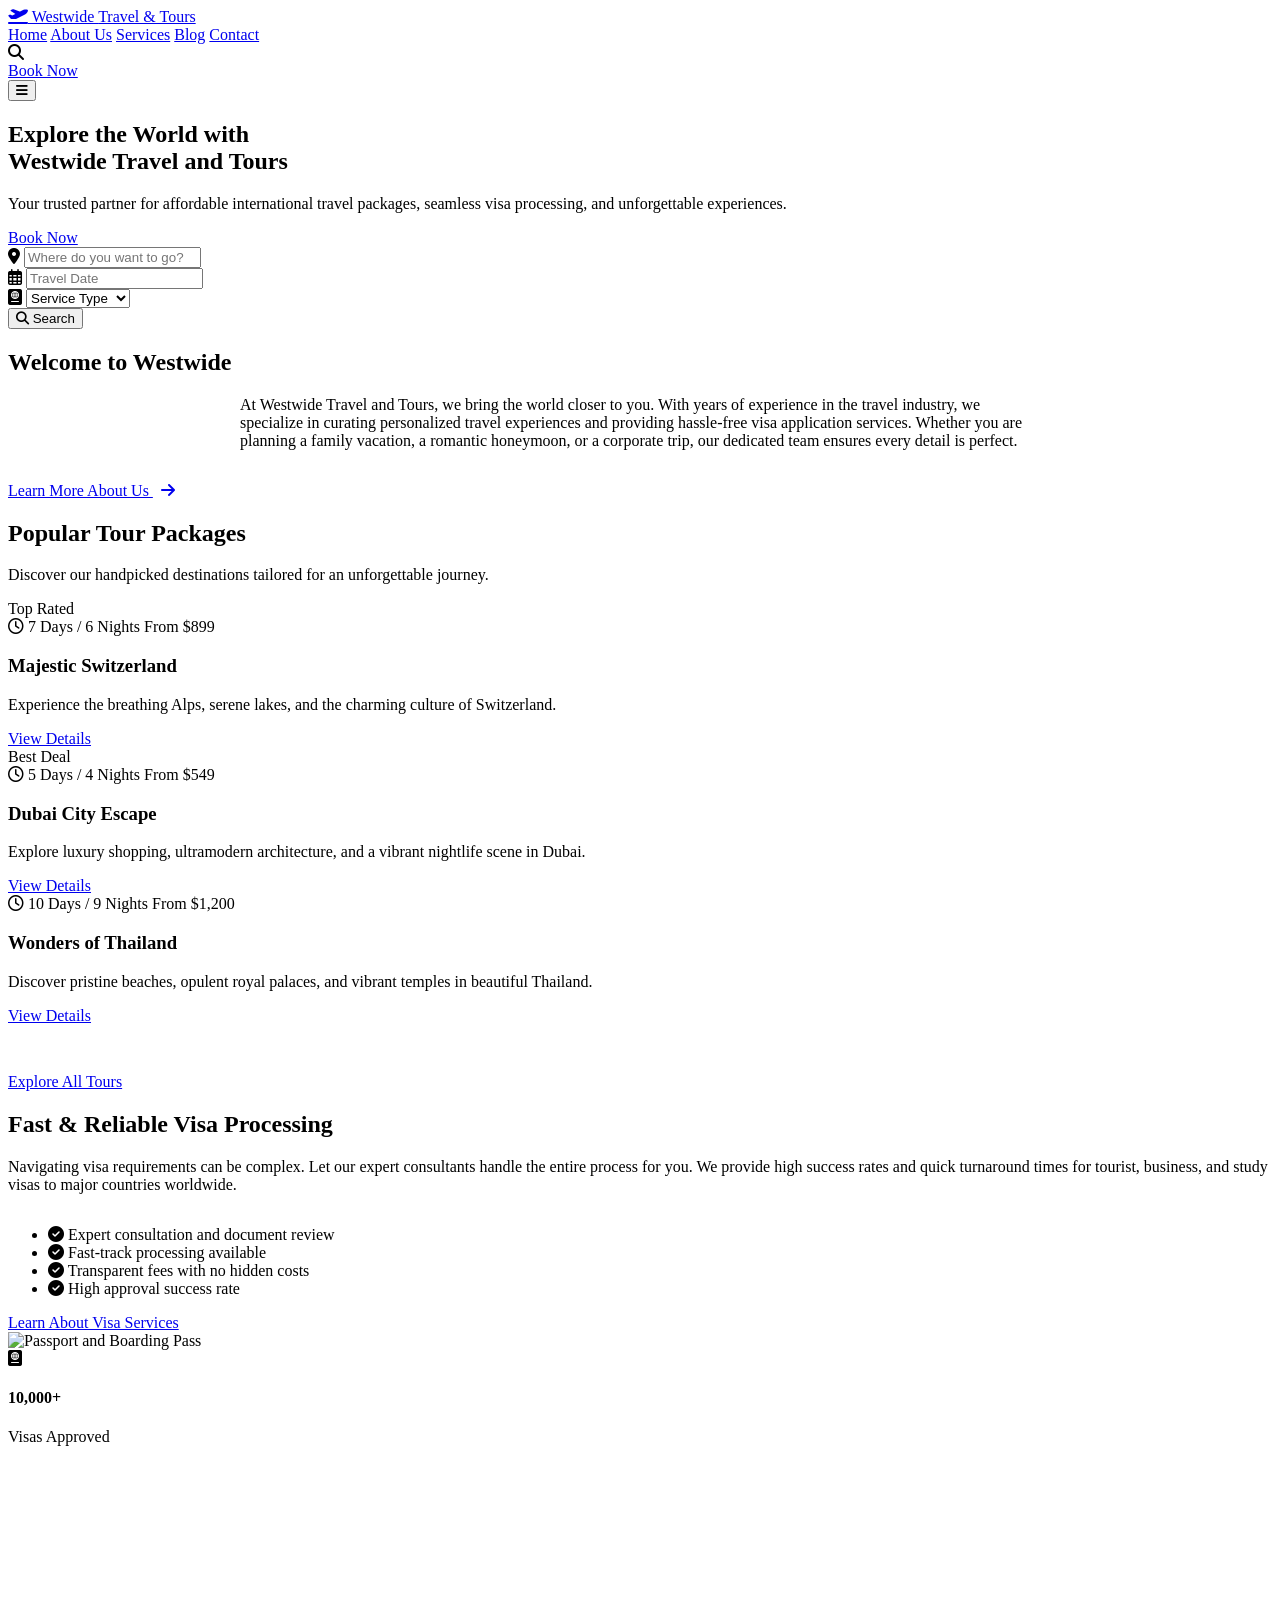
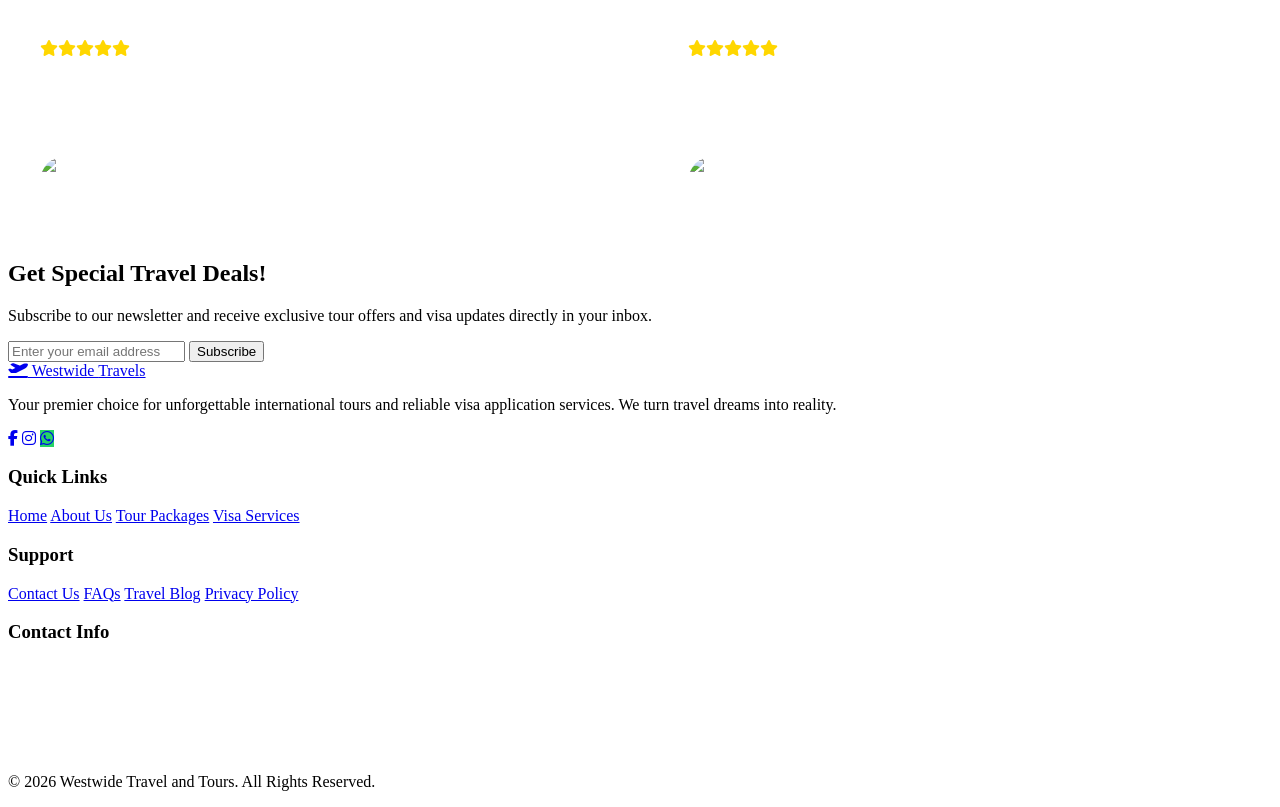
==== index.html @ 7c2ac084 "Add files via upload" ====
<!DOCTYPE html>
<html lang="en">
<head>
    <meta charset="UTF-8">
    <meta name="viewport" content="width=device-width, initial-scale=1.0">
    <title>Westwide Travel and Tours - Explore the World</title>
    <meta name="description" content="Discover affordable travel and visa services with Westwide Travel and Tours. Book international tour packages and fast visa processing today.">
    
    <link rel="stylesheet" href="css/style.css">
    <link rel="stylesheet" href="css/home.css">
    
    <!-- Font Awesome for Icons -->
    <link rel="stylesheet" href="https://cdnjs.cloudflare.com/ajax/libs/font-awesome/6.4.0/css/all.min.css">
</head>
<body>

    <!-- Navigation Bar -->
    <header class="navbar">
        <div class="container">
            <a href="index.html" class="nav-brand">
                <i class="fa-solid fa-plane-departure" style="color: var(--color-accent);"></i>
                Westwide <span>Travel & Tours</span>
            </a>
            
            <nav class="nav-links">
                <a href="index.html" class="nav-link active">Home</a>
                <a href="about.html" class="nav-link">About Us</a>
                <a href="services.html" class="nav-link">Services</a>
                <a href="blog.html" class="nav-link">Blog</a>
                <a href="contact.html" class="nav-link">Contact</a>
            </nav>
            
            <div class="nav-actions">
                <div class="search-icon" style="cursor: pointer; color: var(--color-primary); margin-right: 15px;">
                    <i class="fa-solid fa-magnifying-glass"></i>
                </div>
                <a href="contact.html" class="btn btn-primary">Book Now</a>
            </div>
            
            <button class="mobile-menu-btn">
                <i class="fa-solid fa-bars"></i>
            </button>
        </div>
    </header>

    <main>
        <!-- Hero Section -->
        <section class="hero" id="home">
            <div class="hero-overlay"></div>
            <div class="container hero-content text-center">
                <h1 class="animate-on-scroll">Explore the World with<br>Westwide Travel and Tours</h1>
                <p class="hero-subtitle animate-on-scroll" style="animation-delay: 0.2s;">Your trusted partner for affordable international travel packages, seamless visa processing, and unforgettable experiences.</p>
                <div class="hero-btns animate-on-scroll" style="animation-delay: 0.4s;">
                    <a href="services.html" class="btn btn-primary">Book Now</a>
                    <a href="contact.html" class="btn btn-outline" style="color: white; border-color: white;">Contact Us</a>
                </div>
            </div>
        </section>

        <!-- Search Bar Section (Floating) -->
        <div class="search-bar-container container animate-on-scroll" style="animation-delay: 0.6s;">
            <div class="search-bar">
                <div class="search-field">
                    <i class="fa-solid fa-location-dot"></i>
                    <input type="text" placeholder="Where do you want to go?">
                </div>
                <div class="search-field">
                    <i class="fa-regular fa-calendar-days"></i>
                    <input type="text" placeholder="Travel Date">
                </div>
                <div class="search-field">
                    <i class="fa-solid fa-passport"></i>
                    <select>
                        <option value="">Service Type</option>
                        <option value="tour">Tour Package</option>
                        <option value="visa">Visa Service</option>
                    </select>
                </div>
                <button class="btn btn-primary search-btn"><i class="fa-solid fa-magnifying-glass"></i> Search</button>
            </div>
        </div>

        <!-- Introduction Section -->
        <section class="section intro-section text-center container animate-on-scroll">
            <h2 class="section-title">Welcome to Westwide</h2>
            <p class="section-desc" style="max-width: 800px; margin: 0 auto; margin-bottom: 2rem;">
                At Westwide Travel and Tours, we bring the world closer to you. With years of experience in the travel industry, we specialize in curating personalized travel experiences and providing hassle-free visa application services. Whether you are planning a family vacation, a romantic honeymoon, or a corporate trip, our dedicated team ensures every detail is perfect.
            </p>
            <a href="about.html" class="btn btn-outline">Learn More About Us <i class="fa-solid fa-arrow-right" style="margin-left: 8px;"></i></a>
        </section>

        <!-- Featured Popular Tour Packages -->
        <section class="section bg-light" id="tours">
            <div class="container">
                <div class="section-header text-center animate-on-scroll">
                    <h2 class="section-title">Popular Tour Packages</h2>
                    <p class="section-desc">Discover our handpicked destinations tailored for an unforgettable journey.</p>
                </div>
                
                <div class="grid cards-grid">
                    <!-- Card 1 -->
                    <div class="card tour-card animate-on-scroll">
                        <div class="card-img" style="background-image: url('https://images.unsplash.com/photo-1548013146-72479768bada?ixlib=rb-4.0.3&auto=format&fit=crop&w=600&q=80');">
                            <div class="card-badge">Top Rated</div>
                        </div>
                        <div class="card-body">
                            <div class="card-meta">
                                <span><i class="fa-regular fa-clock"></i> 7 Days / 6 Nights</span>
                                <span class="price">From $899</span>
                            </div>
                            <h3>Majestic Switzerland</h3>
                            <p>Experience the breathing Alps, serene lakes, and the charming culture of Switzerland.</p>
                            <a href="services.html" class="btn btn-primary" style="width: 100%; margin-top: 1rem;">View Details</a>
                        </div>
                    </div>
                    
                    <!-- Card 2 -->
                    <div class="card tour-card animate-on-scroll" style="animation-delay: 0.2s;">
                        <div class="card-img" style="background-image: url('https://images.unsplash.com/photo-1518684079-3c830dcef090?ixlib=rb-4.0.3&auto=format&fit=crop&w=600&q=80');">
                            <div class="card-badge">Best Deal</div>
                        </div>
                        <div class="card-body">
                            <div class="card-meta">
                                <span><i class="fa-regular fa-clock"></i> 5 Days / 4 Nights</span>
                                <span class="price">From $549</span>
                            </div>
                            <h3>Dubai City Escape</h3>
                            <p>Explore luxury shopping, ultramodern architecture, and a vibrant nightlife scene in Dubai.</p>
                            <a href="services.html" class="btn btn-primary" style="width: 100%; margin-top: 1rem;">View Details</a>
                        </div>
                    </div>
                    
                    <!-- Card 3 -->
                    <div class="card tour-card animate-on-scroll" style="animation-delay: 0.4s;">
                        <div class="card-img" style="background-image: url('https://images.unsplash.com/photo-1528181304800-259b08848526?ixlib=rb-4.0.3&auto=format&fit=crop&w=600&q=80');"></div>
                        <div class="card-body">
                            <div class="card-meta">
                                <span><i class="fa-regular fa-clock"></i> 10 Days / 9 Nights</span>
                                <span class="price">From $1,200</span>
                            </div>
                            <h3>Wonders of Thailand</h3>
                            <p>Discover pristine beaches, opulent royal palaces, and vibrant temples in beautiful Thailand.</p>
                            <a href="services.html" class="btn btn-primary" style="width: 100%; margin-top: 1rem;">View Details</a>
                        </div>
                    </div>
                </div>
                <div class="text-center" style="margin-top: 3rem;">
                    <a href="services.html" class="btn btn-outline">Explore All Tours</a>
                </div>
            </div>
        </section>

        <!-- Quick Visa Services Overview -->
        <section class="section" id="visas">
            <div class="container container-flex">
                <div class="visa-content animate-on-scroll">
                    <h2 class="section-title">Fast & Reliable Visa Processing</h2>
                    <p class="section-desc" style="margin-bottom: 2rem;">Navigating visa requirements can be complex. Let our expert consultants handle the entire process for you. We provide high success rates and quick turnaround times for tourist, business, and study visas to major countries worldwide.</p>
                    
                    <ul class="feature-list">
                        <li><i class="fa-solid fa-check-circle"></i> Expert consultation and document review</li>
                        <li><i class="fa-solid fa-check-circle"></i> Fast-track processing available</li>
                        <li><i class="fa-solid fa-check-circle"></i> Transparent fees with no hidden costs</li>
                        <li><i class="fa-solid fa-check-circle"></i> High approval success rate</li>
                    </ul>
                    
                    <a href="services.html#visas" class="btn btn-primary" style="margin-top: 2rem;">Learn About Visa Services</a>
                </div>
                <div class="visa-image animate-on-scroll" style="animation-delay: 0.3s; position: relative;">
                    <img src="https://images.unsplash.com/photo-1436491865332-7a61a109cc05?ixlib=rb-4.0.3&auto=format&fit=crop&w=800&q=80" alt="Passport and Boarding Pass" style="border-radius: var(--radius-lg); box-shadow: var(--shadow-lg);">
                    
                    <!-- Floating stats card -->
                    <div class="floating-stat">
                        <div class="stat-icon"><i class="fa-solid fa-passport"></i></div>
                        <div class="stat-info">
                            <h4>10,000+</h4>
                            <p>Visas Approved</p>
                        </div>
                    </div>
                </div>
            </div>
        </section>

        <!-- Customer Testimonials -->
        <section class="section bg-primary text-white" style="background-color: var(--color-primary); color: white;">
            <div class="container text-center animate-on-scroll">
                <h2 style="color: white; margin-bottom: 1rem; font-family: var(--font-heading); font-size: 2.5rem;">What Our Travelers Say</h2>
                <p style="color: rgba(255,255,255,0.7); margin-bottom: 3rem;">Read stories from our satisfied customers around the globe.</p>
                
                <div class="testimonials-grid" style="display: grid; grid-template-columns: repeat(auto-fit, minmax(300px, 1fr)); gap: 2rem; text-align: left;">
                    <!-- Review 1 -->
                    <div class="testimonial-card" style="background: rgba(255,255,255,0.1); padding: 2rem; border-radius: var(--radius-md); backdrop-filter: blur(5px);">
                        <div class="stars" style="color: #FFD700; margin-bottom: 1rem;"><i class="fa-solid fa-star"></i><i class="fa-solid fa-star"></i><i class="fa-solid fa-star"></i><i class="fa-solid fa-star"></i><i class="fa-solid fa-star"></i></div>
                        <p style="font-style: italic; margin-bottom: 1.5rem; line-height: 1.8;">"Westwide made our honeymoon to Switzerland absolutely magical. From the hotel bookings to the train passes, everything was flawless. Highly recommended!"</p>
                        <div class="user-info" style="display: flex; align-items: center; gap: 1rem;">
                            <img src="https://ui-avatars.com/api/?name=Sarah+Jenkins&background=ff8c42&color=fff" alt="Sarah J." style="border-radius: 50%; width: 50px;">
                            <div>
                                <h4 style="color: white; margin: 0;">Sarah Jenkins</h4>
                                <span style="font-size: 0.9rem; color: rgba(255,255,255,0.7);">Traveled to Switzerland</span>
                            </div>
                        </div>
                    </div>
                    
                    <!-- Review 2 -->
                    <div class="testimonial-card" style="background: rgba(255,255,255,0.1); padding: 2rem; border-radius: var(--radius-md); backdrop-filter: blur(5px);">
                        <div class="stars" style="color: #FFD700; margin-bottom: 1rem;"><i class="fa-solid fa-star"></i><i class="fa-solid fa-star"></i><i class="fa-solid fa-star"></i><i class="fa-solid fa-star"></i><i class="fa-solid fa-star"></i></div>
                        <p style="font-style: italic; margin-bottom: 1.5rem; line-height: 1.8;">"I was anxious about my UK visa process, but the team at Westwide walked me through step-by-step. I got my visa approved in record time. Excellent service."</p>
                        <div class="user-info" style="display: flex; align-items: center; gap: 1rem;">
                            <img src="https://ui-avatars.com/api/?name=Ahmed+Raza&background=1768c7&color=fff" alt="Ahmed R." style="border-radius: 50%; width: 50px;">
                            <div>
                                <h4 style="color: white; margin: 0;">Ahmed Raza</h4>
                                <span style="font-size: 0.9rem; color: rgba(255,255,255,0.7);">UK Visa Service</span>
                            </div>
                        </div>
                    </div>
                </div>
            </div>
        </section>

        <!-- Newsletter Subscription -->
        <section class="section newsletter-section">
            <div class="container animate-on-scroll">
                <div class="newsletter-box">
                    <div class="newsletter-text">
                        <h2>Get Special Travel Deals!</h2>
                        <p>Subscribe to our newsletter and receive exclusive tour offers and visa updates directly in your inbox.</p>
                    </div>
                    <form class="newsletter-form">
                        <input type="email" placeholder="Enter your email address" required>
                        <button type="submit" class="btn btn-primary">Subscribe</button>
                    </form>
                </div>
            </div>
        </section>
    </main>

    <!-- Footer -->
    <footer class="footer">
        <div class="container">
            <div class="footer-grid">
                <!-- Brand Info -->
                <div class="footer-col">
                    <a href="index.html" class="footer-brand">
                        <i class="fa-solid fa-plane-departure"></i>
                        Westwide <span>Travels</span>
                    </a>
                    <p class="footer-description">Your premier choice for unforgettable international tours and reliable visa application services. We turn travel dreams into reality.</p>
                    <div class="social-links">
                        <a href="#" class="social-link"><i class="fa-brands fa-facebook-f"></i></a>
                        <a href="#" class="social-link"><i class="fa-brands fa-instagram"></i></a>
                        <a href="#" class="social-link" style="background-color: #25D366;"><i class="fa-brands fa-whatsapp"></i></a>
                    </div>
                </div>
                
                <!-- Quick Links -->
                <div class="footer-col">
                    <h3 class="footer-heading">Quick Links</h3>
                    <div class="footer-links">
                        <a href="index.html">Home</a>
                        <a href="about.html">About Us</a>
                        <a href="services.html">Tour Packages</a>
                        <a href="services.html#visas">Visa Services</a>
                    </div>
                </div>
                
                <!-- Support -->
                <div class="footer-col">
                    <h3 class="footer-heading">Support</h3>
                    <div class="footer-links">
                        <a href="contact.html">Contact Us</a>
                        <a href="contact.html#faq">FAQs</a>
                        <a href="blog.html">Travel Blog</a>
                        <a href="#">Privacy Policy</a>
                    </div>
                </div>
                
                <!-- Contact Info -->
                <div class="footer-col">
                    <h3 class="footer-heading">Contact Info</h3>
                    <div class="footer-links">
                        <p style="color: rgba(255,255,255,0.7); display: flex; gap: 10px; margin-bottom: 0.5rem;"><i class="fa-solid fa-location-dot" style="margin-top: 5px; color: var(--color-accent);"></i> 123 Travel Avenue, City Center, WP 45000</p>
                        <p style="color: rgba(255,255,255,0.7); display: flex; gap: 10px; margin-bottom: 0.5rem;"><i class="fa-solid fa-phone" style="margin-top: 5px; color: var(--color-accent);"></i> +1 (555) 123-4567</p>
                        <p style="color: rgba(255,255,255,0.7); display: flex; gap: 10px;"><i class="fa-solid fa-envelope" style="margin-top: 5px; color: var(--color-accent);"></i> info@westwidetravels.com</p>
                    </div>
                </div>
            </div>
            
            <div class="footer-bottom">
                <p>&copy; 2026 Westwide Travel and Tours. All Rights Reserved.</p>
            </div>
        </div>
    </footer>

    <script src="js/app.js"></script>
</body>
</html>
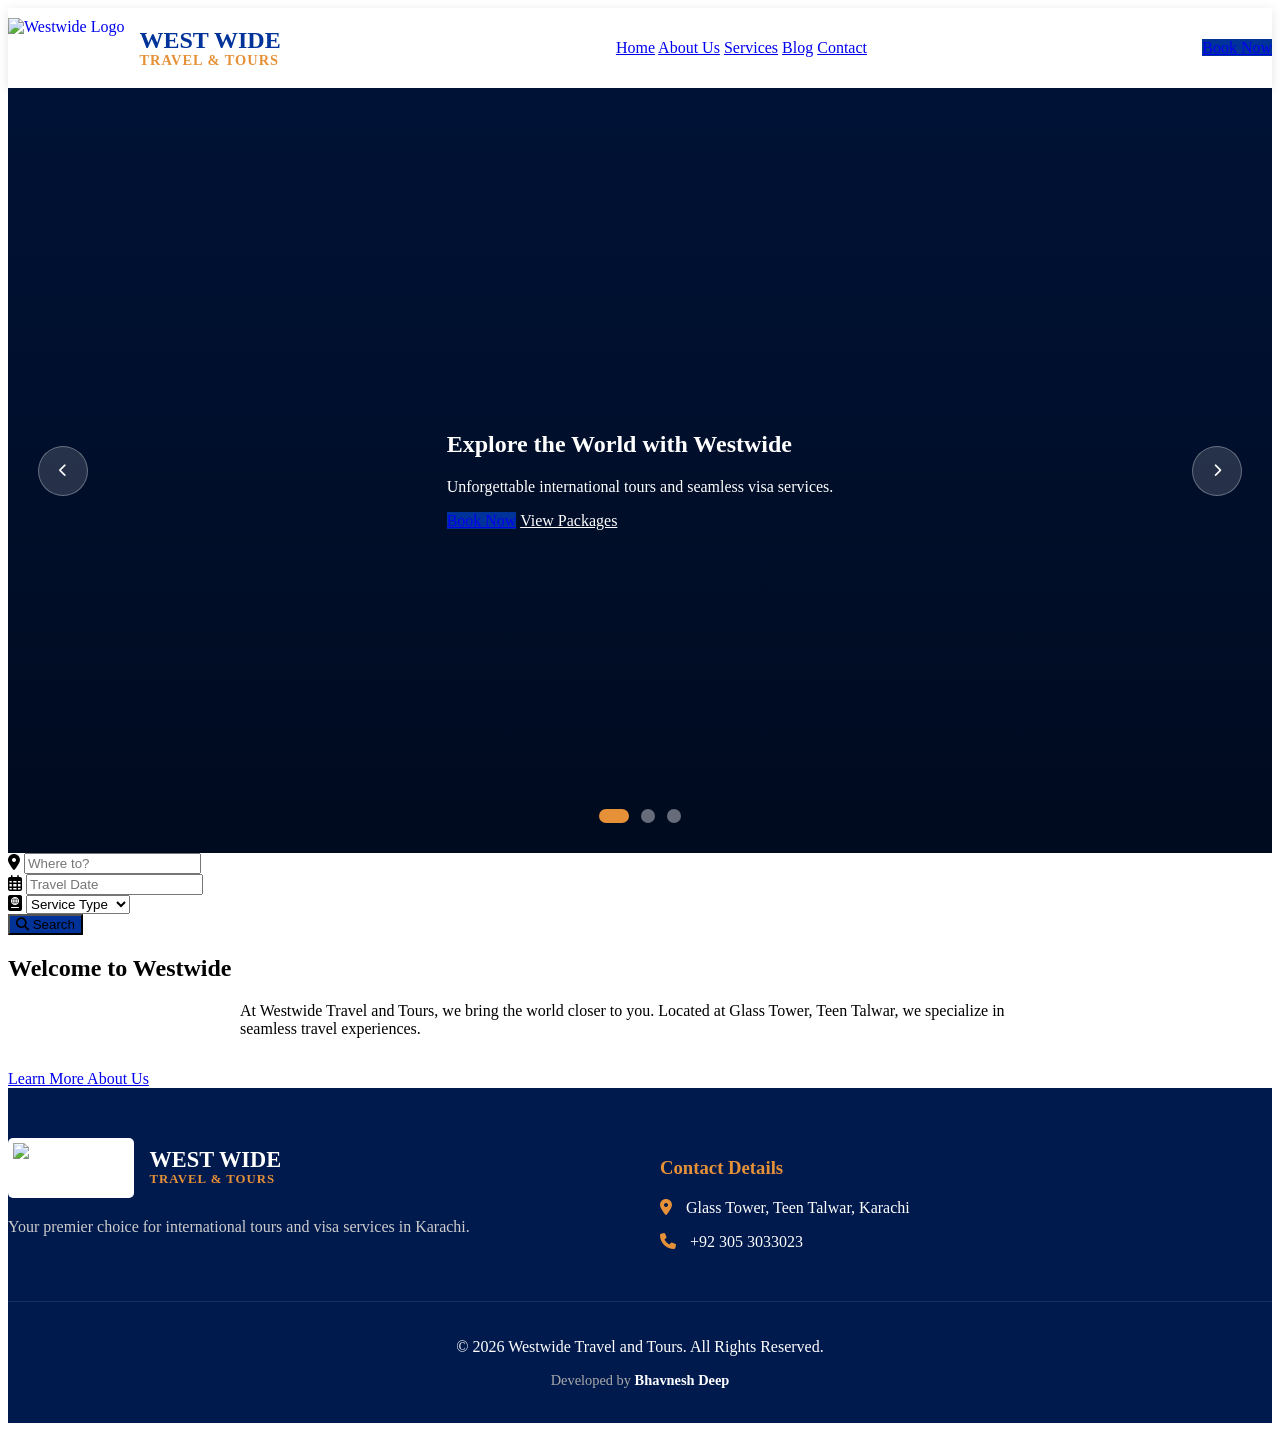
==== commit 95221875: "Add files via upload" ====
--- a/index.html
+++ b/index.html
@@ -1,68 +1,239 @@
 <!DOCTYPE html>
 <html lang="en">
+
 <head>
     <meta charset="UTF-8">
     <meta name="viewport" content="width=device-width, initial-scale=1.0">
     <title>Westwide Travel and Tours - Explore the World</title>
-    <meta name="description" content="Discover affordable travel and visa services with Westwide Travel and Tours. Book international tour packages and fast visa processing today.">
-    
+    <meta name="description"
+        content="Discover affordable travel and visa services with Westwide Travel and Tours. Book international tour packages and fast visa processing today.">
+
     <link rel="stylesheet" href="css/style.css">
     <link rel="stylesheet" href="css/home.css">
-    
-    <!-- Font Awesome for Icons -->
+
     <link rel="stylesheet" href="https://cdnjs.cloudflare.com/ajax/libs/font-awesome/6.4.0/css/all.min.css">
+
+    <style>
+        /* --- Slider Logic & Visibility --- */
+        .hero-slider {
+            position: relative;
+            height: 85vh;
+            /* Thoda bada aur professional look */
+            width: 100%;
+            overflow: hidden;
+            background-color: #001a4d;
+        }
+
+        .slide {
+            position: absolute;
+            top: 0;
+            left: 0;
+            width: 100%;
+            height: 100%;
+            opacity: 0;
+            visibility: hidden;
+            transition: opacity 1s ease-in-out, visibility 1s;
+            background-size: cover;
+            background-position: center;
+            display: flex;
+            align-items: center;
+            justify-content: center;
+            z-index: 1;
+        }
+
+        .slide.active {
+            opacity: 1;
+            visibility: visible;
+            z-index: 2;
+        }
+
+        .hero-overlay {
+            position: absolute;
+            top: 0;
+            left: 0;
+            width: 100%;
+            height: 100%;
+            background: linear-gradient(rgba(0, 0, 0, 0.3), rgba(0, 0, 0, 0.6));
+            /* Text visibility ke liye gradient */
+        }
+
+        .hero-content {
+            position: relative;
+            z-index: 5;
+            color: white;
+            padding: 0 20px;
+        }
+
+        /* --- Slider Controls --- */
+        .prev-btn,
+        .next-btn {
+            position: absolute;
+            top: 50%;
+            transform: translateY(-50%);
+            background: rgba(255, 255, 255, 0.15);
+            color: white;
+            border: 1px solid rgba(255, 255, 255, 0.3);
+            width: 50px;
+            height: 50px;
+            cursor: pointer;
+            z-index: 10;
+            border-radius: 50%;
+            display: flex;
+            align-items: center;
+            justify-content: center;
+            transition: all 0.3s ease;
+        }
+
+        .prev-btn:hover,
+        .next-btn:hover {
+            background: #E69138;
+            /* Logo Orange Theme */
+            border-color: #E69138;
+        }
+
+        .prev-btn {
+            left: 30px;
+        }
+
+        .next-btn {
+            right: 30px;
+        }
+
+        .dots-container {
+            position: absolute;
+            bottom: 30px;
+            left: 50%;
+            transform: translateX(-50%);
+            z-index: 10;
+            display: flex;
+            gap: 12px;
+        }
+
+        .dot {
+            width: 14px;
+            height: 14px;
+            background: rgba(255, 255, 255, 0.4);
+            border-radius: 50%;
+            cursor: pointer;
+            transition: background 0.3s;
+        }
+
+        .dot.active {
+            background: #E69138;
+            /* Logo Orange Theme */
+            width: 30px;
+            /* Stylish active dot */
+            border-radius: 10px;
+        }
+
+        @media (max-width: 768px) {
+            .hero-slider {
+                height: 60vh;
+            }
+
+            .prev-btn,
+            .next-btn {
+                display: none;
+            }
+
+            /* Mobile par controls hide */
+        }
+    </style>
 </head>
+
 <body>
 
-    <!-- Navigation Bar -->
-    <header class="navbar">
-        <div class="container">
-            <a href="index.html" class="nav-brand">
-                <i class="fa-solid fa-plane-departure" style="color: var(--color-accent);"></i>
-                Westwide <span>Travel & Tours</span>
+    <header class="navbar" style="background: #fff; box-shadow: 0 2px 10px rgba(0,0,0,0.1);">
+        <div class="container"
+            style="display: flex; justify-content: space-between; align-items: center; padding: 10px 0;">
+            <a href="index.html" class="nav-brand"
+                style="display: flex; align-items: center; gap: 15px; text-decoration: none;">
+                <img src="images/Logo.jpeg" alt="Westwide Logo" style="height: 60px; width: auto; object-fit: contain;">
+                <div style="display: flex; flex-direction: column;">
+                    <span style="font-size: 1.5rem; font-weight: 800; color: #003399; line-height: 1;">WEST WIDE</span>
+                    <span style="font-size: 0.9rem; font-weight: 600; color: #E69138; letter-spacing: 1px;">TRAVEL &
+                        TOURS</span>
+                </div>
             </a>
-            
+
             <nav class="nav-links">
-                <a href="index.html" class="nav-link active">Home</a>
+                <a href="index.html" class="nav-link">Home</a>
                 <a href="about.html" class="nav-link">About Us</a>
                 <a href="services.html" class="nav-link">Services</a>
                 <a href="blog.html" class="nav-link">Blog</a>
                 <a href="contact.html" class="nav-link">Contact</a>
             </nav>
-            
+
             <div class="nav-actions">
-                <div class="search-icon" style="cursor: pointer; color: var(--color-primary); margin-right: 15px;">
-                    <i class="fa-solid fa-magnifying-glass"></i>
-                </div>
-                <a href="contact.html" class="btn btn-primary">Book Now</a>
-            </div>
-            
-            <button class="mobile-menu-btn">
-                <i class="fa-solid fa-bars"></i>
-            </button>
+                <a href="contact.html" class="btn btn-primary" style="background-color: #003399; border: none;">Book
+                    Now</a>
+            </div>
         </div>
     </header>
 
     <main>
-        <!-- Hero Section -->
-        <section class="hero" id="home">
-            <div class="hero-overlay"></div>
-            <div class="container hero-content text-center">
-                <h1 class="animate-on-scroll">Explore the World with<br>Westwide Travel and Tours</h1>
-                <p class="hero-subtitle animate-on-scroll" style="animation-delay: 0.2s;">Your trusted partner for affordable international travel packages, seamless visa processing, and unforgettable experiences.</p>
-                <div class="hero-btns animate-on-scroll" style="animation-delay: 0.4s;">
-                    <a href="services.html" class="btn btn-primary">Book Now</a>
-                    <a href="contact.html" class="btn btn-outline" style="color: white; border-color: white;">Contact Us</a>
-                </div>
+        <section class="hero-slider" id="home">
+
+            <div class="slide active" style="background-image: url('images/Slider1.jpeg');">
+                <div class="hero-overlay"></div>
+                <div class="container hero-content text-center">
+                    <h1 class="animate-on-scroll">Explore the World with Westwide</h1>
+                    <p class="hero-subtitle animate-on-scroll" style="animation-delay: 0.2s;">Unforgettable
+                        international tours and seamless visa services.</p>
+                    <div class="hero-btns animate-on-scroll" style="animation-delay: 0.4s;">
+                        <a href="services.html" class="btn btn-primary"
+                            style="background-color: #003399; border: none;">Book Now</a>
+                        <a href="services.html#tours" class="btn btn-outline"
+                            style="color: white; border-color: #E69138;">View Packages</a>
+                    </div>
+                </div>
+            </div>
+
+            <div class="slide" style="background-image: url('images/Slider2.jpeg');">
+                <div class="hero-overlay"></div>
+                <div class="container hero-content text-center">
+                    <h1 class="animate-on-scroll">Majestic Destinations Await</h1>
+                    <p class="hero-subtitle animate-on-scroll" style="animation-delay: 0.2s;">Discover handpicked
+                        packages tailored for your dream vacation.</p>
+                    <div class="hero-btns animate-on-scroll" style="animation-delay: 0.4s;">
+                        <a href="services.html" class="btn btn-primary"
+                            style="background-color: #003399; border: none;">Book Now</a>
+                        <a href="services.html#tours" class="btn btn-outline"
+                            style="color: white; border-color: #E69138;">View Packages</a>
+                    </div>
+                </div>
+            </div>
+
+            <div class="slide" style="background-image: url('images/Slider4.jpeg');">
+                <div class="hero-overlay"></div>
+                <div class="container hero-content text-center">
+                    <h1 class="animate-on-scroll">Unforgettable Global Journeys</h1>
+                    <p class="hero-subtitle animate-on-scroll" style="animation-delay: 0.2s;">Premium tour packages and
+                        visa services by Westwide Travel and Tours.</p>
+                    <div class="hero-btns animate-on-scroll" style="animation-delay: 0.4s;">
+                        <a href="services.html" class="btn btn-primary"
+                            style="background-color: #003399; border: none;">Book Now</a>
+                        <a href="services.html#tours" class="btn btn-outline"
+                            style="color: white; border-color: #E69138;">View Packages</a>
+                    </div>
+                </div>
+            </div>
+
+            <button class="prev-btn" aria-label="Previous Slide"><i class="fa-solid fa-chevron-left"></i></button>
+            <button class="next-btn" aria-label="Next Slide"><i class="fa-solid fa-chevron-right"></i></button>
+
+            <div class="dots-container">
+                <span class="dot active"></span>
+                <span class="dot"></span>
+                <span class="dot"></span>
             </div>
         </section>
 
-        <!-- Search Bar Section (Floating) -->
         <div class="search-bar-container container animate-on-scroll" style="animation-delay: 0.6s;">
             <div class="search-bar">
                 <div class="search-field">
                     <i class="fa-solid fa-location-dot"></i>
-                    <input type="text" placeholder="Where do you want to go?">
+                    <input type="text" placeholder="Where to?">
                 </div>
                 <div class="search-field">
                     <i class="fa-regular fa-calendar-days"></i>
@@ -70,227 +241,67 @@
                 </div>
                 <div class="search-field">
                     <i class="fa-solid fa-passport"></i>
-                    <select>
+                    <select title="Service Type">
                         <option value="">Service Type</option>
                         <option value="tour">Tour Package</option>
                         <option value="visa">Visa Service</option>
                     </select>
                 </div>
-                <button class="btn btn-primary search-btn"><i class="fa-solid fa-magnifying-glass"></i> Search</button>
+                <button class="btn btn-primary search-btn" style="background-color: #003399;"><i
+                        class="fa-solid fa-magnifying-glass"></i> Search</button>
             </div>
         </div>
 
-        <!-- Introduction Section -->
         <section class="section intro-section text-center container animate-on-scroll">
             <h2 class="section-title">Welcome to Westwide</h2>
             <p class="section-desc" style="max-width: 800px; margin: 0 auto; margin-bottom: 2rem;">
-                At Westwide Travel and Tours, we bring the world closer to you. With years of experience in the travel industry, we specialize in curating personalized travel experiences and providing hassle-free visa application services. Whether you are planning a family vacation, a romantic honeymoon, or a corporate trip, our dedicated team ensures every detail is perfect.
+                At Westwide Travel and Tours, we bring the world closer to you. Located at Glass Tower, Teen Talwar, we
+                specialize in seamless travel experiences.
             </p>
-            <a href="about.html" class="btn btn-outline">Learn More About Us <i class="fa-solid fa-arrow-right" style="margin-left: 8px;"></i></a>
+            <a href="about.html" class="btn btn-outline">Learn More About Us</a>
         </section>
-
-        <!-- Featured Popular Tour Packages -->
-        <section class="section bg-light" id="tours">
-            <div class="container">
-                <div class="section-header text-center animate-on-scroll">
-                    <h2 class="section-title">Popular Tour Packages</h2>
-                    <p class="section-desc">Discover our handpicked destinations tailored for an unforgettable journey.</p>
-                </div>
-                
-                <div class="grid cards-grid">
-                    <!-- Card 1 -->
-                    <div class="card tour-card animate-on-scroll">
-                        <div class="card-img" style="background-image: url('https://images.unsplash.com/photo-1548013146-72479768bada?ixlib=rb-4.0.3&auto=format&fit=crop&w=600&q=80');">
-                            <div class="card-badge">Top Rated</div>
+    </main>
+
+    <footer class="footer" style="background-color: #001a4d; color: white; padding: 50px 0 20px;">
+        <div class="container">
+            <div class="footer-grid"
+                style="display: grid; grid-template-columns: repeat(auto-fit, minmax(250px, 1fr)); gap: 40px;">
+                <div class="footer-col">
+                    <div style="display: flex; align-items: center; gap: 15px; margin-bottom: 20px;">
+                        <div style="background: white; padding: 5px; border-radius: 5px;">
+                            <img src="images/Logo.jpeg" alt="Westwide Logo" style="height: 50px; display: block;">
                         </div>
-                        <div class="card-body">
-                            <div class="card-meta">
-                                <span><i class="fa-regular fa-clock"></i> 7 Days / 6 Nights</span>
-                                <span class="price">From $899</span>
-                            </div>
-                            <h3>Majestic Switzerland</h3>
-                            <p>Experience the breathing Alps, serene lakes, and the charming culture of Switzerland.</p>
-                            <a href="services.html" class="btn btn-primary" style="width: 100%; margin-top: 1rem;">View Details</a>
+                        <div style="display: flex; flex-direction: column;">
+                            <span style="font-size: 1.4rem; font-weight: 800; color: #ffffff; line-height: 1;">WEST
+                                WIDE</span>
+                            <span
+                                style="font-size: 0.8rem; font-weight: 600; color: #E69138; letter-spacing: 1px;">TRAVEL
+                                & TOURS</span>
                         </div>
                     </div>
-                    
-                    <!-- Card 2 -->
-                    <div class="card tour-card animate-on-scroll" style="animation-delay: 0.2s;">
-                        <div class="card-img" style="background-image: url('https://images.unsplash.com/photo-1518684079-3c830dcef090?ixlib=rb-4.0.3&auto=format&fit=crop&w=600&q=80');">
-                            <div class="card-badge">Best Deal</div>
-                        </div>
-                        <div class="card-body">
-                            <div class="card-meta">
-                                <span><i class="fa-regular fa-clock"></i> 5 Days / 4 Nights</span>
-                                <span class="price">From $549</span>
-                            </div>
-                            <h3>Dubai City Escape</h3>
-                            <p>Explore luxury shopping, ultramodern architecture, and a vibrant nightlife scene in Dubai.</p>
-                            <a href="services.html" class="btn btn-primary" style="width: 100%; margin-top: 1rem;">View Details</a>
-                        </div>
-                    </div>
-                    
-                    <!-- Card 3 -->
-                    <div class="card tour-card animate-on-scroll" style="animation-delay: 0.4s;">
-                        <div class="card-img" style="background-image: url('https://images.unsplash.com/photo-1528181304800-259b08848526?ixlib=rb-4.0.3&auto=format&fit=crop&w=600&q=80');"></div>
-                        <div class="card-body">
-                            <div class="card-meta">
-                                <span><i class="fa-regular fa-clock"></i> 10 Days / 9 Nights</span>
-                                <span class="price">From $1,200</span>
-                            </div>
-                            <h3>Wonders of Thailand</h3>
-                            <p>Discover pristine beaches, opulent royal palaces, and vibrant temples in beautiful Thailand.</p>
-                            <a href="services.html" class="btn btn-primary" style="width: 100%; margin-top: 1rem;">View Details</a>
-                        </div>
-                    </div>
-                </div>
-                <div class="text-center" style="margin-top: 3rem;">
-                    <a href="services.html" class="btn btn-outline">Explore All Tours</a>
-                </div>
-            </div>
-        </section>
-
-        <!-- Quick Visa Services Overview -->
-        <section class="section" id="visas">
-            <div class="container container-flex">
-                <div class="visa-content animate-on-scroll">
-                    <h2 class="section-title">Fast & Reliable Visa Processing</h2>
-                    <p class="section-desc" style="margin-bottom: 2rem;">Navigating visa requirements can be complex. Let our expert consultants handle the entire process for you. We provide high success rates and quick turnaround times for tourist, business, and study visas to major countries worldwide.</p>
-                    
-                    <ul class="feature-list">
-                        <li><i class="fa-solid fa-check-circle"></i> Expert consultation and document review</li>
-                        <li><i class="fa-solid fa-check-circle"></i> Fast-track processing available</li>
-                        <li><i class="fa-solid fa-check-circle"></i> Transparent fees with no hidden costs</li>
-                        <li><i class="fa-solid fa-check-circle"></i> High approval success rate</li>
-                    </ul>
-                    
-                    <a href="services.html#visas" class="btn btn-primary" style="margin-top: 2rem;">Learn About Visa Services</a>
-                </div>
-                <div class="visa-image animate-on-scroll" style="animation-delay: 0.3s; position: relative;">
-                    <img src="https://images.unsplash.com/photo-1436491865332-7a61a109cc05?ixlib=rb-4.0.3&auto=format&fit=crop&w=800&q=80" alt="Passport and Boarding Pass" style="border-radius: var(--radius-lg); box-shadow: var(--shadow-lg);">
-                    
-                    <!-- Floating stats card -->
-                    <div class="floating-stat">
-                        <div class="stat-icon"><i class="fa-solid fa-passport"></i></div>
-                        <div class="stat-info">
-                            <h4>10,000+</h4>
-                            <p>Visas Approved</p>
-                        </div>
-                    </div>
-                </div>
-            </div>
-        </section>
-
-        <!-- Customer Testimonials -->
-        <section class="section bg-primary text-white" style="background-color: var(--color-primary); color: white;">
-            <div class="container text-center animate-on-scroll">
-                <h2 style="color: white; margin-bottom: 1rem; font-family: var(--font-heading); font-size: 2.5rem;">What Our Travelers Say</h2>
-                <p style="color: rgba(255,255,255,0.7); margin-bottom: 3rem;">Read stories from our satisfied customers around the globe.</p>
-                
-                <div class="testimonials-grid" style="display: grid; grid-template-columns: repeat(auto-fit, minmax(300px, 1fr)); gap: 2rem; text-align: left;">
-                    <!-- Review 1 -->
-                    <div class="testimonial-card" style="background: rgba(255,255,255,0.1); padding: 2rem; border-radius: var(--radius-md); backdrop-filter: blur(5px);">
-                        <div class="stars" style="color: #FFD700; margin-bottom: 1rem;"><i class="fa-solid fa-star"></i><i class="fa-solid fa-star"></i><i class="fa-solid fa-star"></i><i class="fa-solid fa-star"></i><i class="fa-solid fa-star"></i></div>
-                        <p style="font-style: italic; margin-bottom: 1.5rem; line-height: 1.8;">"Westwide made our honeymoon to Switzerland absolutely magical. From the hotel bookings to the train passes, everything was flawless. Highly recommended!"</p>
-                        <div class="user-info" style="display: flex; align-items: center; gap: 1rem;">
-                            <img src="https://ui-avatars.com/api/?name=Sarah+Jenkins&background=ff8c42&color=fff" alt="Sarah J." style="border-radius: 50%; width: 50px;">
-                            <div>
-                                <h4 style="color: white; margin: 0;">Sarah Jenkins</h4>
-                                <span style="font-size: 0.9rem; color: rgba(255,255,255,0.7);">Traveled to Switzerland</span>
-                            </div>
-                        </div>
-                    </div>
-                    
-                    <!-- Review 2 -->
-                    <div class="testimonial-card" style="background: rgba(255,255,255,0.1); padding: 2rem; border-radius: var(--radius-md); backdrop-filter: blur(5px);">
-                        <div class="stars" style="color: #FFD700; margin-bottom: 1rem;"><i class="fa-solid fa-star"></i><i class="fa-solid fa-star"></i><i class="fa-solid fa-star"></i><i class="fa-solid fa-star"></i><i class="fa-solid fa-star"></i></div>
-                        <p style="font-style: italic; margin-bottom: 1.5rem; line-height: 1.8;">"I was anxious about my UK visa process, but the team at Westwide walked me through step-by-step. I got my visa approved in record time. Excellent service."</p>
-                        <div class="user-info" style="display: flex; align-items: center; gap: 1rem;">
-                            <img src="https://ui-avatars.com/api/?name=Ahmed+Raza&background=1768c7&color=fff" alt="Ahmed R." style="border-radius: 50%; width: 50px;">
-                            <div>
-                                <h4 style="color: white; margin: 0;">Ahmed Raza</h4>
-                                <span style="font-size: 0.9rem; color: rgba(255,255,255,0.7);">UK Visa Service</span>
-                            </div>
-                        </div>
-                    </div>
-                </div>
-            </div>
-        </section>
-
-        <!-- Newsletter Subscription -->
-        <section class="section newsletter-section">
-            <div class="container animate-on-scroll">
-                <div class="newsletter-box">
-                    <div class="newsletter-text">
-                        <h2>Get Special Travel Deals!</h2>
-                        <p>Subscribe to our newsletter and receive exclusive tour offers and visa updates directly in your inbox.</p>
-                    </div>
-                    <form class="newsletter-form">
-                        <input type="email" placeholder="Enter your email address" required>
-                        <button type="submit" class="btn btn-primary">Subscribe</button>
-                    </form>
-                </div>
-            </div>
-        </section>
-    </main>
-
-    <!-- Footer -->
-    <footer class="footer">
-        <div class="container">
-            <div class="footer-grid">
-                <!-- Brand Info -->
+                    <p style="color: #ccc;">Your premier choice for international tours and visa services in Karachi.
+                    </p>
+                </div>
+
                 <div class="footer-col">
-                    <a href="index.html" class="footer-brand">
-                        <i class="fa-solid fa-plane-departure"></i>
-                        Westwide <span>Travels</span>
-                    </a>
-                    <p class="footer-description">Your premier choice for unforgettable international tours and reliable visa application services. We turn travel dreams into reality.</p>
-                    <div class="social-links">
-                        <a href="#" class="social-link"><i class="fa-brands fa-facebook-f"></i></a>
-                        <a href="#" class="social-link"><i class="fa-brands fa-instagram"></i></a>
-                        <a href="#" class="social-link" style="background-color: #25D366;"><i class="fa-brands fa-whatsapp"></i></a>
-                    </div>
-                </div>
-                
-                <!-- Quick Links -->
-                <div class="footer-col">
-                    <h3 class="footer-heading">Quick Links</h3>
-                    <div class="footer-links">
-                        <a href="index.html">Home</a>
-                        <a href="about.html">About Us</a>
-                        <a href="services.html">Tour Packages</a>
-                        <a href="services.html#visas">Visa Services</a>
-                    </div>
-                </div>
-                
-                <!-- Support -->
-                <div class="footer-col">
-                    <h3 class="footer-heading">Support</h3>
-                    <div class="footer-links">
-                        <a href="contact.html">Contact Us</a>
-                        <a href="contact.html#faq">FAQs</a>
-                        <a href="blog.html">Travel Blog</a>
-                        <a href="#">Privacy Policy</a>
-                    </div>
-                </div>
-                
-                <!-- Contact Info -->
-                <div class="footer-col">
-                    <h3 class="footer-heading">Contact Info</h3>
-                    <div class="footer-links">
-                        <p style="color: rgba(255,255,255,0.7); display: flex; gap: 10px; margin-bottom: 0.5rem;"><i class="fa-solid fa-location-dot" style="margin-top: 5px; color: var(--color-accent);"></i> 123 Travel Avenue, City Center, WP 45000</p>
-                        <p style="color: rgba(255,255,255,0.7); display: flex; gap: 10px; margin-bottom: 0.5rem;"><i class="fa-solid fa-phone" style="margin-top: 5px; color: var(--color-accent);"></i> +1 (555) 123-4567</p>
-                        <p style="color: rgba(255,255,255,0.7); display: flex; gap: 10px;"><i class="fa-solid fa-envelope" style="margin-top: 5px; color: var(--color-accent);"></i> info@westwidetravels.com</p>
-                    </div>
-                </div>
-            </div>
-            
-            <div class="footer-bottom">
+                    <h3 style="color: #E69138; margin-bottom: 20px;">Contact Details</h3>
+                    <p style="margin-bottom: 10px;"><i class="fa-solid fa-location-dot"
+                            style="color: #E69138; margin-right: 10px;"></i> Glass Tower, Teen Talwar, Karachi</p>
+                    <p style="margin-bottom: 10px;"><i class="fa-solid fa-phone"
+                            style="color: #E69138; margin-right: 10px;"></i> +92 305 3033023</p>
+                </div>
+            </div>
+
+            <div class="footer-bottom"
+                style="text-align: center; margin-top: 40px; padding-top: 20px; border-top: 1px solid rgba(255,255,255,0.1);">
                 <p>&copy; 2026 Westwide Travel and Tours. All Rights Reserved.</p>
+                <p style="font-size: 0.9rem; color: #aaa; margin-top: 5px;">Developed by <strong
+                        style="color: white;">Bhavnesh Deep</strong></p>
             </div>
         </div>
     </footer>
 
     <script src="js/app.js"></script>
 </body>
-</html>
+
+</html>
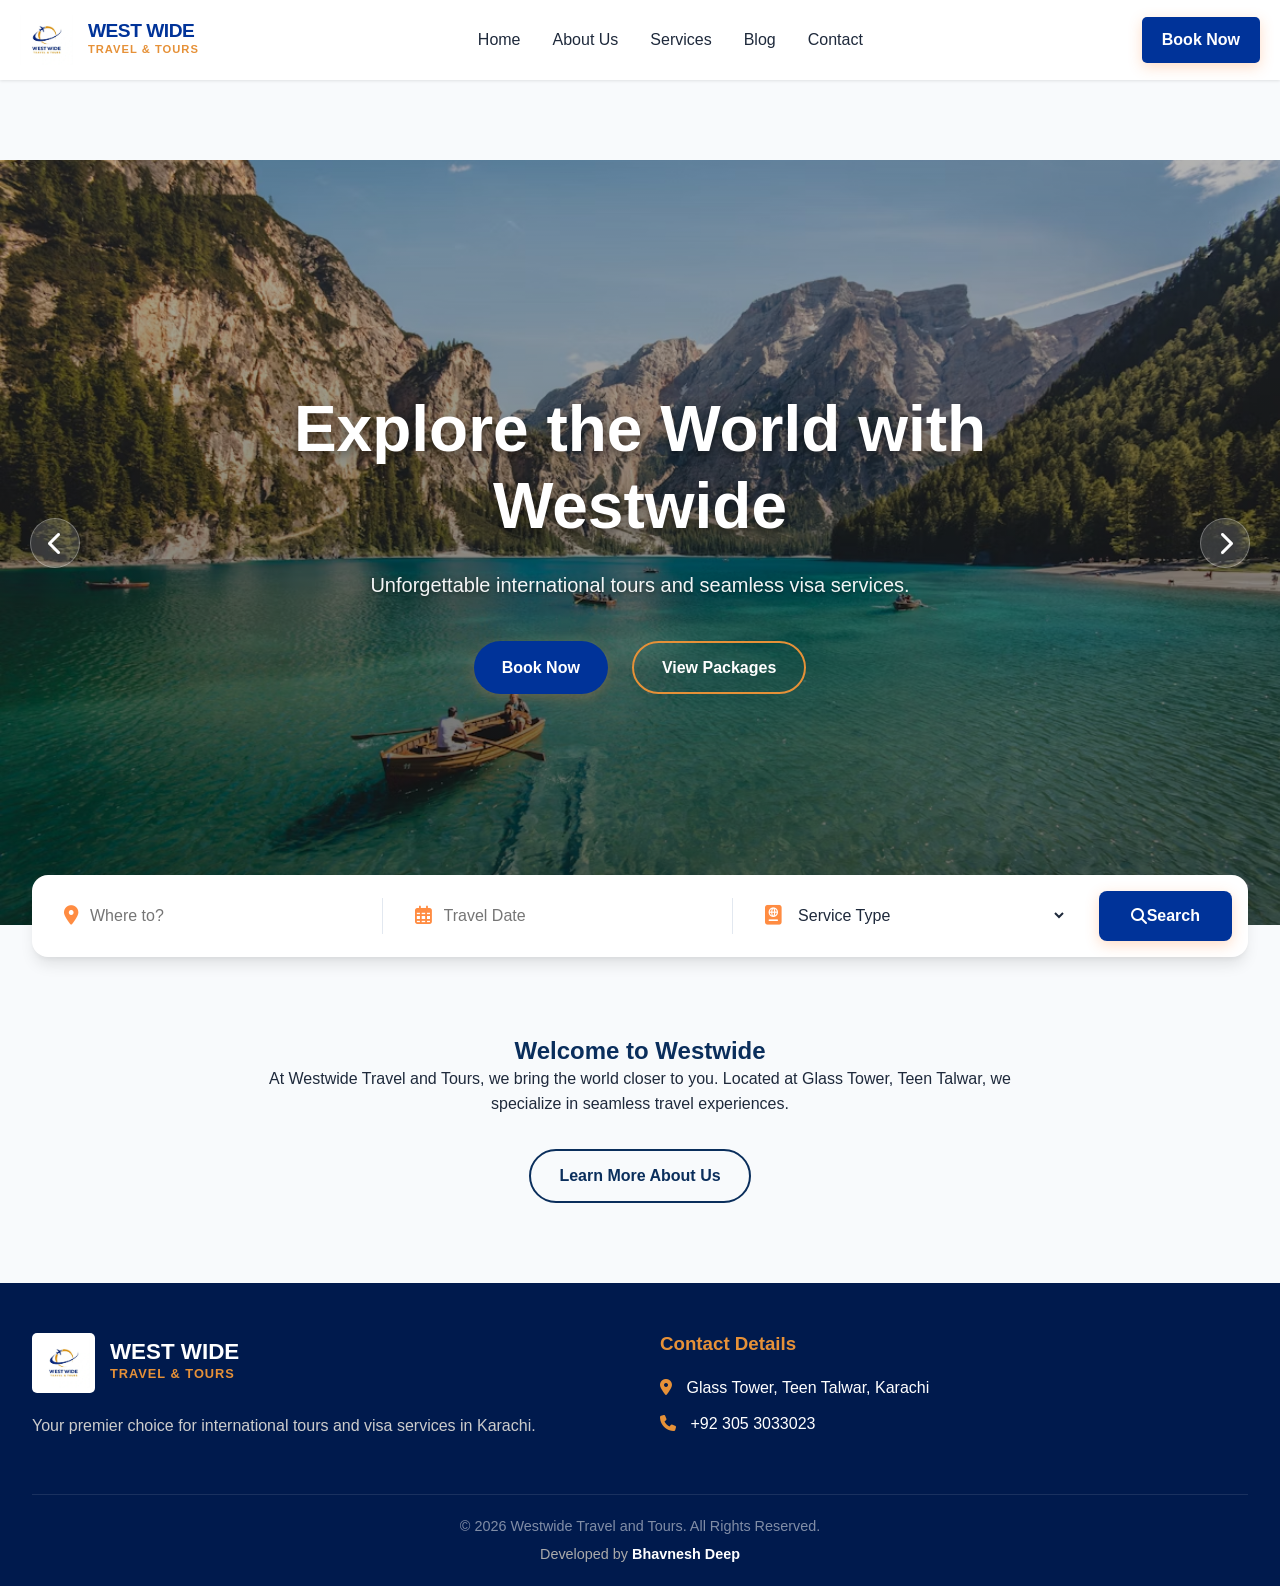
==== commit 865a6808: "Add files via upload" ====
--- a/index.html
+++ b/index.html
@@ -143,29 +143,37 @@
 
 <body>
 
-    <header class="navbar" style="background: #fff; box-shadow: 0 2px 10px rgba(0,0,0,0.1);">
+    <header class="navbar"
+        style="background: #fff; box-shadow: 0 2px 10px rgba(0,0,0,0.1); position: sticky; top: 0; z-index: 1000;">
         <div class="container"
-            style="display: flex; justify-content: space-between; align-items: center; padding: 10px 0;">
+            style="display: flex; justify-content: space-between; align-items: center; padding: 10px 20px;">
             <a href="index.html" class="nav-brand"
                 style="display: flex; align-items: center; gap: 15px; text-decoration: none;">
-                <img src="images/Logo.jpeg" alt="Westwide Logo" style="height: 60px; width: auto; object-fit: contain;">
+                <img src="images/Logo.jpeg" alt="Westwide Logo" style="height: 50px; width: auto;">
                 <div style="display: flex; flex-direction: column;">
-                    <span style="font-size: 1.5rem; font-weight: 800; color: #003399; line-height: 1;">WEST WIDE</span>
-                    <span style="font-size: 0.9rem; font-weight: 600; color: #E69138; letter-spacing: 1px;">TRAVEL &
+                    <span style="font-size: 1.2rem; font-weight: 800; color: #003399; line-height: 1;">WEST WIDE</span>
+                    <span style="font-size: 0.7rem; font-weight: 600; color: #E69138; letter-spacing: 1px;">TRAVEL &
                         TOURS</span>
                 </div>
             </a>
 
-            <nav class="nav-links">
+            <div class="menu-toggle" id="mobile-menu"
+                style="display: none; cursor: pointer; font-size: 1.5rem; color: #003399;">
+                <i class="fa-solid fa-bars"></i>
+            </div>
+
+            <nav class="nav-links" id="nav-list">
                 <a href="index.html" class="nav-link">Home</a>
                 <a href="about.html" class="nav-link">About Us</a>
                 <a href="services.html" class="nav-link">Services</a>
                 <a href="blog.html" class="nav-link">Blog</a>
                 <a href="contact.html" class="nav-link">Contact</a>
+                <a href="contact.html" class="btn-mobile-only" style="display: none;">Book Now</a>
             </nav>
 
             <div class="nav-actions">
-                <a href="contact.html" class="btn btn-primary" style="background-color: #003399; border: none;">Book
+                <a href="contact.html" class="btn btn-primary"
+                    style="background-color: #003399; border: none; padding: 10px 20px; color: white; text-decoration: none; border-radius: 5px;">Book
                     Now</a>
             </div>
         </div>
--- a/css/style.css
+++ b/css/style.css
@@ -0,0 +1,363 @@
+@import url('https://fonts.googleapis.com/css2?family=Inter:wght@300;400;500;600&family=Outfit:wght@400;500;600;700;800&display=swap');
+
+:root {
+  /* Colors */
+  --color-primary: #0a2e5c; /* Deep Blue */
+  --color-secondary: #1768c7; /* Vibrant Blue */
+  --color-accent: #ff8c42; /* Light Orange */
+  --color-accent-hover: #e07730;
+  --color-bg: #f8fafc;
+  --color-surface: #ffffff;
+  --color-text-main: #1e293b;
+  --color-text-muted: #64748b;
+  --color-white: #ffffff;
+
+  /* Typography */
+  --font-heading: 'Outfit', sans-serif;
+  --font-body: 'Inter', sans-serif;
+
+  /* Shadows & Radius */
+  --shadow-sm: 0 1px 3px rgba(0,0,0,0.1);
+  --shadow-md: 0 4px 6px -1px rgba(0,0,0,0.1), 0 2px 4px -1px rgba(0,0,0,0.06);
+  --shadow-lg: 0 10px 15px -3px rgba(0,0,0,0.1), 0 4px 6px -2px rgba(0,0,0,0.05);
+  --radius-sm: 4px;
+  --radius-md: 8px;
+  --radius-lg: 16px;
+  --radius-full: 9999px;
+
+  /* Layout */
+  --container-width: 1280px;
+  --nav-height: 80px;
+}
+
+/* Base Reset */
+*, *::before, *::after {
+  box-sizing: border-box;
+  margin: 0;
+  padding: 0;
+}
+
+html {
+  scroll-behavior: smooth;
+  font-size: 16px;
+}
+
+body {
+  font-family: var(--font-body);
+  color: var(--color-text-main);
+  background-color: var(--color-bg);
+  line-height: 1.6;
+  -webkit-font-smoothing: antialiased;
+}
+
+/* Typography elements */
+h1, h2, h3, h4, h5, h6 {
+  font-family: var(--font-heading);
+  font-weight: 700;
+  line-height: 1.2;
+  color: var(--color-primary);
+}
+
+a {
+  text-decoration: none;
+  color: inherit;
+  transition: color 0.3s ease;
+}
+
+img {
+  max-width: 100%;
+  height: auto;
+  display: block;
+}
+
+ul {
+  list-style: none;
+}
+
+/* Layout Classes */
+.container {
+  max-width: var(--container-width);
+  margin: 0 auto;
+  padding: 0 2rem;
+}
+
+.section {
+  padding: 5rem 0;
+}
+
+.text-center {
+  text-align: center;
+}
+
+/* Buttons */
+.btn {
+  display: inline-flex;
+  align-items: center;
+  justify-content: center;
+  padding: 0.75rem 1.75rem;
+  border-radius: var(--radius-full);
+  font-family: var(--font-body);
+  font-weight: 600;
+  text-align: center;
+  cursor: pointer;
+  transition: all 0.3s ease;
+  border: none;
+  font-size: 1rem;
+}
+
+.btn-primary {
+  background-color: var(--color-accent);
+  color: var(--color-white);
+  box-shadow: 0 4px 14px rgba(255, 140, 66, 0.3);
+}
+
+.btn-primary:hover {
+  background-color: var(--color-accent-hover);
+  transform: translateY(-2px);
+  box-shadow: 0 6px 20px rgba(255, 140, 66, 0.4);
+}
+
+.btn-outline {
+  background-color: transparent;
+  color: var(--color-primary);
+  border: 2px solid var(--color-primary);
+}
+
+.btn-outline:hover {
+  background-color: var(--color-primary);
+  color: var(--color-white);
+  transform: translateY(-2px);
+}
+
+/* Navigation System */
+.navbar {
+  position: fixed;
+  top: 0;
+  left: 0;
+  width: 100%;
+  height: var(--nav-height);
+  background: rgba(255, 255, 255, 0.9);
+  backdrop-filter: blur(10px);
+  z-index: 1000;
+  box-shadow: var(--shadow-sm);
+  transition: background 0.3s ease, box-shadow 0.3s ease;
+}
+
+.navbar .container {
+  display: flex;
+  align-items: center;
+  justify-content: space-between;
+  height: 100%;
+}
+
+.nav-brand {
+  font-family: var(--font-heading);
+  font-size: 1.5rem;
+  font-weight: 800;
+  color: var(--color-primary);
+  letter-spacing: -0.5px;
+  display: flex;
+  align-items: center;
+  gap: 0.5rem;
+}
+
+.nav-brand span {
+  color: var(--color-accent);
+}
+
+.nav-links {
+  display: flex;
+  gap: 2rem;
+  align-items: center;
+}
+
+.nav-link {
+  font-family: var(--font-body);
+  font-weight: 500;
+  font-size: 1rem;
+  color: var(--color-text-main);
+  position: relative;
+  padding: 0.5rem 0;
+}
+
+.nav-link::after {
+  content: '';
+  position: absolute;
+  bottom: 0;
+  left: 0;
+  width: 0;
+  height: 2px;
+  background-color: var(--color-accent);
+  transition: width 0.3s ease;
+}
+
+.nav-link:hover {
+  color: var(--color-primary);
+}
+
+.nav-link:hover::after {
+  width: 100%;
+}
+
+.nav-link.active {
+  color: var(--color-primary);
+  font-weight: 600;
+}
+
+.nav-link.active::after {
+  width: 100%;
+}
+
+.nav-actions {
+  display: flex;
+  gap: 1rem;
+  align-items: center;
+}
+
+.mobile-menu-btn {
+  display: none;
+  background: none;
+  border: none;
+  font-size: 1.5rem;
+  cursor: pointer;
+  color: var(--color-primary);
+}
+
+/* Main Content Spacing */
+main {
+  margin-top: var(--nav-height);
+  min-height: calc(100vh - var(--nav-height));
+}
+
+/* Footer elements */
+.footer {
+  background-color: var(--color-primary);
+  color: var(--color-text-muted);
+  padding: 4rem 0 2rem;
+}
+
+.footer-grid {
+  display: grid;
+  grid-template-columns: 2fr 1fr 1fr 1fr;
+  gap: 3rem;
+  margin-bottom: 3rem;
+}
+
+.footer-brand {
+  font-family: var(--font-heading);
+  font-size: 1.5rem;
+  font-weight: 800;
+  color: var(--color-white);
+  margin-bottom: 1rem;
+}
+
+.footer-brand span {
+  color: var(--color-accent);
+}
+
+.footer-description {
+  color: rgba(255, 255, 255, 0.7);
+  margin-bottom: 1.5rem;
+  max-width: 300px;
+}
+
+.social-links {
+  display: flex;
+  gap: 1rem;
+}
+
+.social-link {
+  display: flex;
+  align-items: center;
+  justify-content: center;
+  width: 2.5rem;
+  height: 2.5rem;
+  border-radius: 50%;
+  background: rgba(255, 255, 255, 0.1);
+  color: var(--color-white);
+  transition: all 0.3s ease;
+}
+
+.social-link:hover {
+  background: var(--color-accent);
+  transform: translateY(-3px);
+}
+
+.footer-heading {
+  color: var(--color-white);
+  font-size: 1.1rem;
+  margin-bottom: 1.5rem;
+  position: relative;
+  padding-bottom: 0.5rem;
+}
+
+.footer-heading::after {
+  content: '';
+  position: absolute;
+  left: 0;
+  bottom: 0;
+  width: 40px;
+  height: 2px;
+  background: var(--color-accent);
+}
+
+.footer-links {
+  display: flex;
+  flex-direction: column;
+  gap: 0.75rem;
+}
+
+.footer-links a {
+  color: rgba(255, 255, 255, 0.7);
+}
+
+.footer-links a:hover {
+  color: var(--color-accent);
+  padding-left: 5px;
+}
+
+.footer-bottom {
+  text-align: center;
+  padding-top: 2rem;
+  border-top: 1px solid rgba(255, 255, 255, 0.1);
+  color: rgba(255, 255, 255, 0.5);
+  font-size: 0.9rem;
+}
+
+/* Animations */
+@keyframes fadeInSlideUp {
+  from {
+    opacity: 0;
+    transform: translateY(20px);
+  }
+  to {
+    opacity: 1;
+    transform: translateY(0);
+  }
+}
+
+.animate-on-scroll {
+  opacity: 0;
+  animation: fadeInSlideUp 0.8s ease forwards;
+}
+
+/* Responsive Variables */
+@media (max-width: 991px) {
+  .nav-links, .nav-actions {
+    display: none; /* Mobile menu styling needed later */
+  }
+  
+  .mobile-menu-btn {
+    display: block;
+  }
+  
+  .footer-grid {
+    grid-template-columns: 1fr 1fr;
+  }
+}
+
+@media (max-width: 576px) {
+  .footer-grid {
+    grid-template-columns: 1fr;
+  }
+}
--- a/css/home.css
+++ b/css/home.css
@@ -0,0 +1,423 @@
+/* Hero Slider Section */
+.hero-slider {
+    position: relative;
+    height: 80vh;
+    min-height: 600px;
+    overflow: hidden;
+}
+
+.slide {
+    position: absolute;
+    top: 0;
+    left: 0;
+    width: 100%;
+    height: 100%;
+    opacity: 0;
+    transition: opacity 0.8s;
+    background-size: cover;
+    background-position: center;
+    display: flex;
+    align-items: center;
+    justify-content: center;
+    color: var(--color-white);
+}
+
+.slide.active {
+    opacity: 1;
+    z-index: 1;
+}
+
+.hero-overlay {
+    position: absolute;
+    top: 0;
+    left: 0;
+    width: 100%;
+    height: 100%;
+    background: rgba(0, 0, 0, 0.5); /* dark overlay for readability */
+    z-index: 1;
+}
+
+.hero-content {
+    position: relative;
+    z-index: 2;
+    max-width: 900px;
+    padding-top: 4rem;
+}
+
+.hero-content h1 {
+    color: var(--color-white);
+    font-size: 4rem;
+    margin-bottom: 1.5rem;
+    text-shadow: 0 4px 10px rgba(0,0,0,0.5);
+}
+
+.hero-subtitle {
+    font-size: 1.25rem;
+    margin-bottom: 2.5rem;
+    color: rgba(255, 255, 255, 0.95);
+    text-shadow: 0 2px 5px rgba(0,0,0,0.5);
+}
+
+.hero-btns {
+    display: flex;
+    gap: 1.5rem;
+    justify-content: center;
+}
+
+.prev-btn, .next-btn {
+    position: absolute;
+    top: 50%;
+    transform: translateY(-50%);
+    background: rgba(255, 255, 255, 0.2);
+    color: white;
+    border: none;
+    width: 50px;
+    height: 50px;
+    border-radius: 50%;
+    font-size: 1.5rem;
+    cursor: pointer;
+    z-index: 10;
+    transition: background 0.3s ease;
+    display: flex;
+    align-items: center;
+    justify-content: center;
+}
+
+.prev-btn:hover, .next-btn:hover {
+    background: #E69138;
+}
+
+.prev-btn {
+    left: 20px;
+}
+
+.next-btn {
+    right: 20px;
+}
+
+.dots-container {
+    position: absolute;
+    bottom: 80px;
+    left: 50%;
+    transform: translateX(-50%);
+    display: flex;
+    gap: 10px;
+    z-index: 10;
+}
+
+.dot {
+    width: 12px;
+    height: 12px;
+    border-radius: 50%;
+    background: rgba(255, 255, 255, 0.5);
+    cursor: pointer;
+    transition: background 0.3s ease;
+}
+
+.dot.active {
+    background: #E69138;
+}
+
+/* Search Bar (Floating) */
+.search-bar-container {
+    margin-top: -50px;
+    position: relative;
+    z-index: 10;
+}
+
+.search-bar {
+    background: var(--color-white);
+    padding: 1rem;
+    border-radius: var(--radius-lg);
+    box-shadow: var(--shadow-lg);
+    display: flex;
+    align-items: center;
+    gap: 1rem;
+}
+
+.search-field {
+    flex: 1;
+    display: flex;
+    align-items: center;
+    gap: 0.75rem;
+    padding: 0.5rem 1rem;
+    border-right: 1px solid #e2e8f0;
+}
+
+.search-field:last-of-type {
+    border-right: none;
+}
+
+.search-field i {
+    color: var(--color-accent);
+    font-size: 1.2rem;
+}
+
+.search-field input, .search-field select {
+    border: none;
+    outline: none;
+    width: 100%;
+    font-family: var(--font-body);
+    font-size: 1rem;
+    color: var(--color-text-main);
+    background: transparent;
+}
+
+.search-btn {
+    padding: 1rem 2rem;
+    border-radius: var(--radius-md);
+    white-space: nowrap;
+}
+
+/* Feature List */
+.feature-list {
+    display: flex;
+    flex-direction: column;
+    gap: 1rem;
+}
+
+.feature-list li {
+    display: flex;
+    align-items: center;
+    gap: 0.75rem;
+    font-size: 1.1rem;
+    color: var(--color-text-main);
+}
+
+.feature-list i {
+    color: var(--color-accent);
+    font-size: 1.2rem;
+}
+
+/* Tour Cards */
+.bg-light {
+    background-color: var(--color-bg);
+}
+
+.cards-grid {
+    display: grid;
+    grid-template-columns: repeat(auto-fit, minmax(320px, 1fr));
+    gap: 2.5rem;
+}
+
+.tour-card {
+    background: var(--color-white);
+    border-radius: var(--radius-lg);
+    overflow: hidden;
+    box-shadow: var(--shadow-md);
+    transition: transform 0.3s ease, box-shadow 0.3s ease;
+    border: 1px solid rgba(0,0,0,0.05);
+}
+
+.tour-card:hover {
+    transform: translateY(-10px);
+    box-shadow: var(--shadow-lg);
+}
+
+.card-img {
+    height: 240px;
+    background-size: cover;
+    background-position: center;
+    position: relative;
+}
+
+.card-badge {
+    position: absolute;
+    top: 1rem;
+    right: 1rem;
+    background: var(--color-accent);
+    color: var(--color-white);
+    padding: 0.4rem 1rem;
+    border-radius: var(--radius-full);
+    font-size: 0.85rem;
+    font-weight: 600;
+    box-shadow: var(--shadow-sm);
+}
+
+.card-body {
+    padding: 2rem;
+}
+
+.card-meta {
+    display: flex;
+    justify-content: space-between;
+    align-items: center;
+    color: var(--color-text-muted);
+    font-size: 0.9rem;
+    margin-bottom: 1rem;
+    font-weight: 500;
+}
+
+.card-meta .price {
+    color: var(--color-primary);
+    font-weight: 700;
+    font-size: 1.1rem;
+}
+
+.card-body h3 {
+    margin-bottom: 0.75rem;
+    font-size: 1.4rem;
+}
+
+.card-body p {
+    color: var(--color-text-muted);
+    margin-bottom: 1.5rem;
+}
+
+/* Visa Section */
+.container-flex {
+    display: flex;
+    align-items: center;
+    gap: 4rem;
+}
+
+.visa-content {
+    flex: 1;
+}
+
+.visa-image {
+    flex: 1;
+}
+
+.floating-stat {
+    position: absolute;
+    bottom: -20px;
+    left: -20px;
+    background: var(--color-white);
+    padding: 1.5rem;
+    border-radius: var(--radius-md);
+    box-shadow: var(--shadow-lg);
+    display: flex;
+    align-items: center;
+    gap: 1rem;
+}
+
+.stat-icon {
+    width: 50px;
+    height: 50px;
+    background: var(--color-secondary);
+    color: var(--color-white);
+    border-radius: 50%;
+    display: flex;
+    align-items: center;
+    justify-content: center;
+    font-size: 1.5rem;
+}
+
+.stat-info h4 {
+    margin: 0;
+    font-size: 1.5rem;
+    color: var(--color-primary);
+}
+
+.stat-info p {
+    margin: 0;
+    color: var(--color-text-muted);
+    font-weight: 500;
+}
+
+/* Newsletter Section */
+.newsletter-section {
+    background: linear-gradient(135deg, var(--color-primary) 0%, var(--color-secondary) 100%);
+    padding: 5rem 0;
+    position: relative;
+    overflow: hidden;
+}
+
+.newsletter-box {
+    display: flex;
+    align-items: center;
+    justify-content: space-between;
+    gap: 3rem;
+    background: rgba(255, 255, 255, 0.1);
+    backdrop-filter: blur(10px);
+    border: 1px solid rgba(255, 255, 255, 0.2);
+    padding: 3rem;
+    border-radius: var(--radius-lg);
+    color: var(--color-white);
+}
+
+.newsletter-text {
+    flex: 1;
+}
+
+.newsletter-text h2 {
+    color: var(--color-white);
+    margin-bottom: 0.5rem;
+}
+
+.newsletter-text p {
+    color: rgba(255, 255, 255, 0.8);
+}
+
+.newsletter-form {
+    display: flex;
+    gap: 0.5rem;
+    flex: 1;
+    max-width: 500px;
+}
+
+.newsletter-form input {
+    flex: 1;
+    padding: 1rem 1.5rem;
+    border-radius: var(--radius-full);
+    border: none;
+    outline: none;
+    font-family: var(--font-body);
+    font-size: 1rem;
+}
+
+/* Responsive adjustments */
+@media (max-width: 991px) {
+    .container-flex {
+        flex-direction: column;
+    }
+    
+    .hero-content h1 {
+        font-size: 3rem;
+    }
+    
+    .search-bar {
+        flex-direction: column;
+        border-radius: var(--radius-md);
+        padding: 1.5rem;
+    }
+    
+    .search-field {
+        width: 100%;
+        border-right: none;
+        border-bottom: 1px solid #e2e8f0;
+        padding: 1rem 0;
+    }
+    
+    .search-field:last-of-type {
+        border-bottom: none;
+    }
+    
+    .search-bar-container {
+        margin-top: -30px;
+    }
+    
+    .newsletter-box {
+        flex-direction: column;
+        text-align: center;
+    }
+}
+
+@media (max-width: 576px) {
+    .hero-content h1 {
+        font-size: 2.5rem;
+    }
+    .hero-btns {
+        flex-direction: column;
+    }
+    .floating-stat {
+        bottom: 10px;
+        left: 10px;
+        right: 10px;
+    }
+    .newsletter-form {
+        width: 100%;
+        flex-direction: column;
+    }
+}
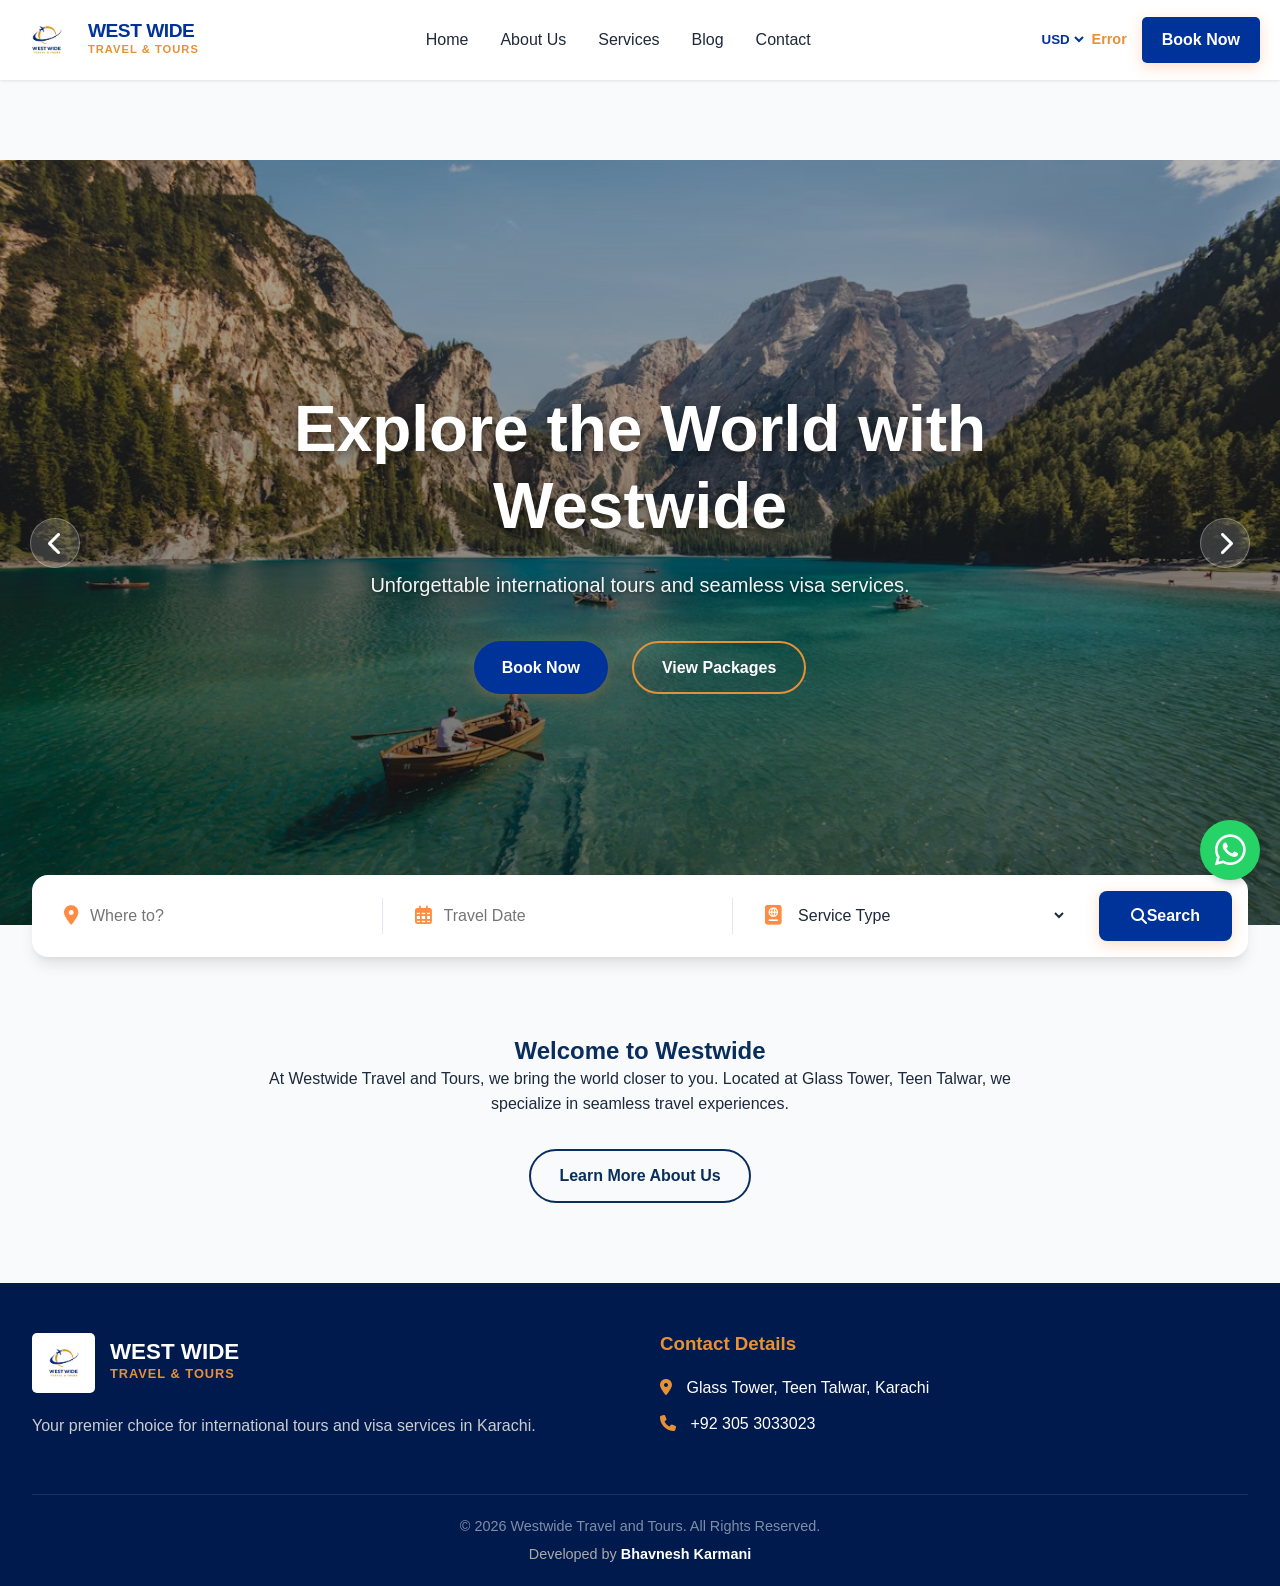
==== commit 88bcc8e5: "Add files via upload" ====
--- a/index.html
+++ b/index.html
@@ -171,7 +171,15 @@
                 <a href="contact.html" class="btn-mobile-only" style="display: none;">Book Now</a>
             </nav>
 
-            <div class="nav-actions">
+            <div class="nav-actions" style="display: flex; align-items: center; gap: 0;">
+                <div class="currency-converter" style="display: flex; align-items: center; gap: 5px; font-size: 0.9rem; font-weight: 600; color: #003399; margin-right: 15px;">
+                    <select id="currency-select" style="border: none; background: transparent; font-weight: bold; color: #003399; cursor: pointer; outline: none;">
+                        <option value="USD">USD</option>
+                        <option value="AED">AED</option>
+                        <option value="SAR">SAR</option>
+                    </select>
+                    <span id="currency-result" style="color: #E69138;">... PKR</span>
+                </div>
                 <a href="contact.html" class="btn btn-primary"
                     style="background-color: #003399; border: none; padding: 10px 20px; color: white; text-decoration: none; border-radius: 5px;">Book
                     Now</a>
@@ -304,12 +312,34 @@
                 style="text-align: center; margin-top: 40px; padding-top: 20px; border-top: 1px solid rgba(255,255,255,0.1);">
                 <p>&copy; 2026 Westwide Travel and Tours. All Rights Reserved.</p>
                 <p style="font-size: 0.9rem; color: #aaa; margin-top: 5px;">Developed by <strong
-                        style="color: white;">Bhavnesh Deep</strong></p>
+                        style="color: white;">Bhavnesh Karmani</strong></p>
             </div>
         </div>
     </footer>
 
     <script src="js/app.js"></script>
+
+    <!-- Floating WhatsApp Widget -->
+    <a href="https://wa.me/923053033023?text=Hi%20West%20Wide%20Travel,%20I%20need%20information%20regarding%20a%20Tourist%20Visa." target="_blank" class="whatsapp-float">
+        <i class="fa-brands fa-whatsapp"></i>
+    </a>
+
+    <!-- Lead Generation Pop-up -->
+    <div class="lead-popup-overlay" id="leadPopup">
+        <div class="lead-popup-box">
+            <button class="lead-popup-close" id="closeLeadPopup"><i class="fa-solid fa-xmark"></i></button>
+            <div class="lead-popup-content">
+                <i class="fa-solid fa-passport" style="font-size: 3rem; color: #E69138; margin-bottom: 15px;"></i>
+                <h3 style="color: #003399; margin-bottom: 10px;">Looking for a Tourist Visa?</h3>
+                <p style="margin-bottom: 20px; color: #555;">Get a free consultation and personalized quote from our travel experts today.</p>
+                <form id="leadPopupForm" style="display: flex; flex-direction: column; gap: 10px;">
+                    <input type="text" placeholder="Your Name" required style="padding: 10px; border: 1px solid #ddd; border-radius: 5px;">
+                    <input type="tel" placeholder="Phone / WhatsApp" required style="padding: 10px; border: 1px solid #ddd; border-radius: 5px;">
+                    <button type="submit" class="btn btn-primary" style="background-color: #003399; padding: 10px; border: none;">Get a Free Quote</button>
+                </form>
+            </div>
+        </div>
+    </div>
 </body>
 
 </html>
--- a/css/style.css
+++ b/css/style.css
@@ -2,9 +2,12 @@
 
 :root {
   /* Colors */
-  --color-primary: #0a2e5c; /* Deep Blue */
-  --color-secondary: #1768c7; /* Vibrant Blue */
-  --color-accent: #ff8c42; /* Light Orange */
+  --color-primary: #0a2e5c;
+  /* Deep Blue */
+  --color-secondary: #1768c7;
+  /* Vibrant Blue */
+  --color-accent: #ff8c42;
+  /* Light Orange */
   --color-accent-hover: #e07730;
   --color-bg: #f8fafc;
   --color-surface: #ffffff;
@@ -17,9 +20,9 @@
   --font-body: 'Inter', sans-serif;
 
   /* Shadows & Radius */
-  --shadow-sm: 0 1px 3px rgba(0,0,0,0.1);
-  --shadow-md: 0 4px 6px -1px rgba(0,0,0,0.1), 0 2px 4px -1px rgba(0,0,0,0.06);
-  --shadow-lg: 0 10px 15px -3px rgba(0,0,0,0.1), 0 4px 6px -2px rgba(0,0,0,0.05);
+  --shadow-sm: 0 1px 3px rgba(0, 0, 0, 0.1);
+  --shadow-md: 0 4px 6px -1px rgba(0, 0, 0, 0.1), 0 2px 4px -1px rgba(0, 0, 0, 0.06);
+  --shadow-lg: 0 10px 15px -3px rgba(0, 0, 0, 0.1), 0 4px 6px -2px rgba(0, 0, 0, 0.05);
   --radius-sm: 4px;
   --radius-md: 8px;
   --radius-lg: 16px;
@@ -31,7 +34,9 @@
 }
 
 /* Base Reset */
-*, *::before, *::after {
+*,
+*::before,
+*::after {
   box-sizing: border-box;
   margin: 0;
   padding: 0;
@@ -51,7 +56,12 @@
 }
 
 /* Typography elements */
-h1, h2, h3, h4, h5, h6 {
+h1,
+h2,
+h3,
+h4,
+h5,
+h6 {
   font-family: var(--font-heading);
   font-weight: 700;
   line-height: 1.2;
@@ -138,7 +148,7 @@
   height: var(--nav-height);
   background: rgba(255, 255, 255, 0.9);
   backdrop-filter: blur(10px);
-  z-index: 1000;
+  z-index: 9999;
   box-shadow: var(--shadow-sm);
   transition: background 0.3s ease, box-shadow 0.3s ease;
 }
@@ -330,6 +340,7 @@
     opacity: 0;
     transform: translateY(20px);
   }
+
   to {
     opacity: 1;
     transform: translateY(0);
@@ -343,14 +354,17 @@
 
 /* Responsive Variables */
 @media (max-width: 991px) {
-  .nav-links, .nav-actions {
-    display: none; /* Mobile menu styling needed later */
-  }
-  
+
+  .nav-links,
+  .nav-actions {
+    display: none;
+    /* Mobile menu styling needed later */
+  }
+
   .mobile-menu-btn {
     display: block;
   }
-  
+
   .footer-grid {
     grid-template-columns: 1fr 1fr;
   }
@@ -361,3 +375,158 @@
     grid-template-columns: 1fr;
   }
 }
+
+/* Desktop view par menu toggle hide rahega */
+@media (max-width: 992px) {
+  .menu-toggle {
+    display: block !important;
+    /* Mobile par icon dikhega */
+  }
+
+  .nav-links {
+    position: absolute;
+    top: 70px;
+    left: -100%;
+    /* Shuru mein menu bahar rahega */
+    display: flex;
+    flex-direction: column;
+    justify-content: center;
+    align-items: center;
+    background: var(--color-primary); /* Dark Blue background for contrast */
+    width: 100%;
+    text-align: center;
+    transition: 0.3s ease-in-out;
+    box-shadow: 0 10px 10px rgba(0, 0, 0, 0.1);
+    z-index: 9999; /* Highest priority to remain visible */
+    padding: 20px 0;
+  }
+
+  .nav-links.active {
+    left: 0;
+    /* Click karne par andar ayega */
+  }
+
+  .nav-link {
+    padding: 15px;
+    display: block;
+    width: 100%;
+    color: #ffffff; /* White color for contrast */
+    border-bottom: 1px solid rgba(255, 255, 255, 0.1);
+  }
+
+  /* Make sure hover color is visible and stands out against dark blue */
+  .nav-link:hover,
+  .nav-link.active {
+    color: var(--color-accent) !important;
+  }
+
+  .nav-actions {
+    display: none;
+    /* Desktop wala button hide */
+  }
+
+  .btn-mobile-only {
+    display: inline-block !important;
+    margin-top: 15px;
+    color: #ffffff !important;
+    background-color: var(--color-accent);
+    font-weight: bold;
+    padding: 10px 20px;
+    border-radius: 5px;
+    border: none;
+  }
+}
+
+/* --- Global Dynamic Portal Features --- */
+
+/* Floating WhatsApp Widget */
+.whatsapp-float {
+  position: fixed;
+  width: 60px;
+  height: 60px;
+  bottom: 20px;
+  right: 20px;
+  background-color: #25d366;
+  color: #FFF;
+  border-radius: 50px;
+  text-align: center;
+  font-size: 35px;
+  box-shadow: 2px 2px 10px rgba(0, 0, 0, 0.2);
+  z-index: 10000;
+  display: flex;
+  align-items: center;
+  justify-content: center;
+  transition: transform 0.3s ease, box-shadow 0.3s ease;
+}
+
+.whatsapp-float:hover {
+  transform: scale(1.1);
+  box-shadow: 2px 2px 15px rgba(0, 0, 0, 0.3);
+  color: #fff;
+}
+
+/* Lead Generation Pop-up */
+.lead-popup-overlay {
+  position: fixed;
+  top: 0;
+  left: 0;
+  width: 100vw;
+  height: 100vh;
+  background: rgba(0, 0, 0, 0.6);
+  backdrop-filter: blur(5px);
+  z-index: 10001; /* Above navbar and whatsapp */
+  display: none; /* Hidden by default */
+  align-items: center;
+  justify-content: center;
+  opacity: 0;
+  transition: opacity 0.4s ease;
+}
+
+.lead-popup-overlay.show {
+  display: flex;
+  opacity: 1;
+}
+
+.lead-popup-box {
+  background: #ffffff;
+  padding: 40px;
+  border-radius: 12px;
+  max-width: 450px;
+  width: 90%;
+  position: relative;
+  text-align: center;
+  box-shadow: 0 15px 30px rgba(0, 0, 0, 0.2);
+  transform: translateY(20px);
+  opacity: 0;
+  transition: transform 0.4s ease, opacity 0.4s ease;
+}
+
+.lead-popup-overlay.show .lead-popup-box {
+  transform: translateY(0);
+  opacity: 1;
+}
+
+.lead-popup-close {
+  position: absolute;
+  top: 15px;
+  right: 15px;
+  background: none;
+  border: none;
+  font-size: 1.5rem;
+  color: #64748b;
+  cursor: pointer;
+  transition: color 0.2s;
+}
+
+.lead-popup-close:hover {
+  color: #ff8c42;
+}
+
+/* Glassmorphism Classes (to be applied in elements) */
+.glass-card {
+  background: rgba(255, 255, 255, 0.2);
+  backdrop-filter: blur(12px);
+  -webkit-backdrop-filter: blur(12px);
+  border: 1px solid rgba(255, 255, 255, 0.4);
+  box-shadow: 0 8px 32px 0 rgba(31, 38, 135, 0.1);
+}
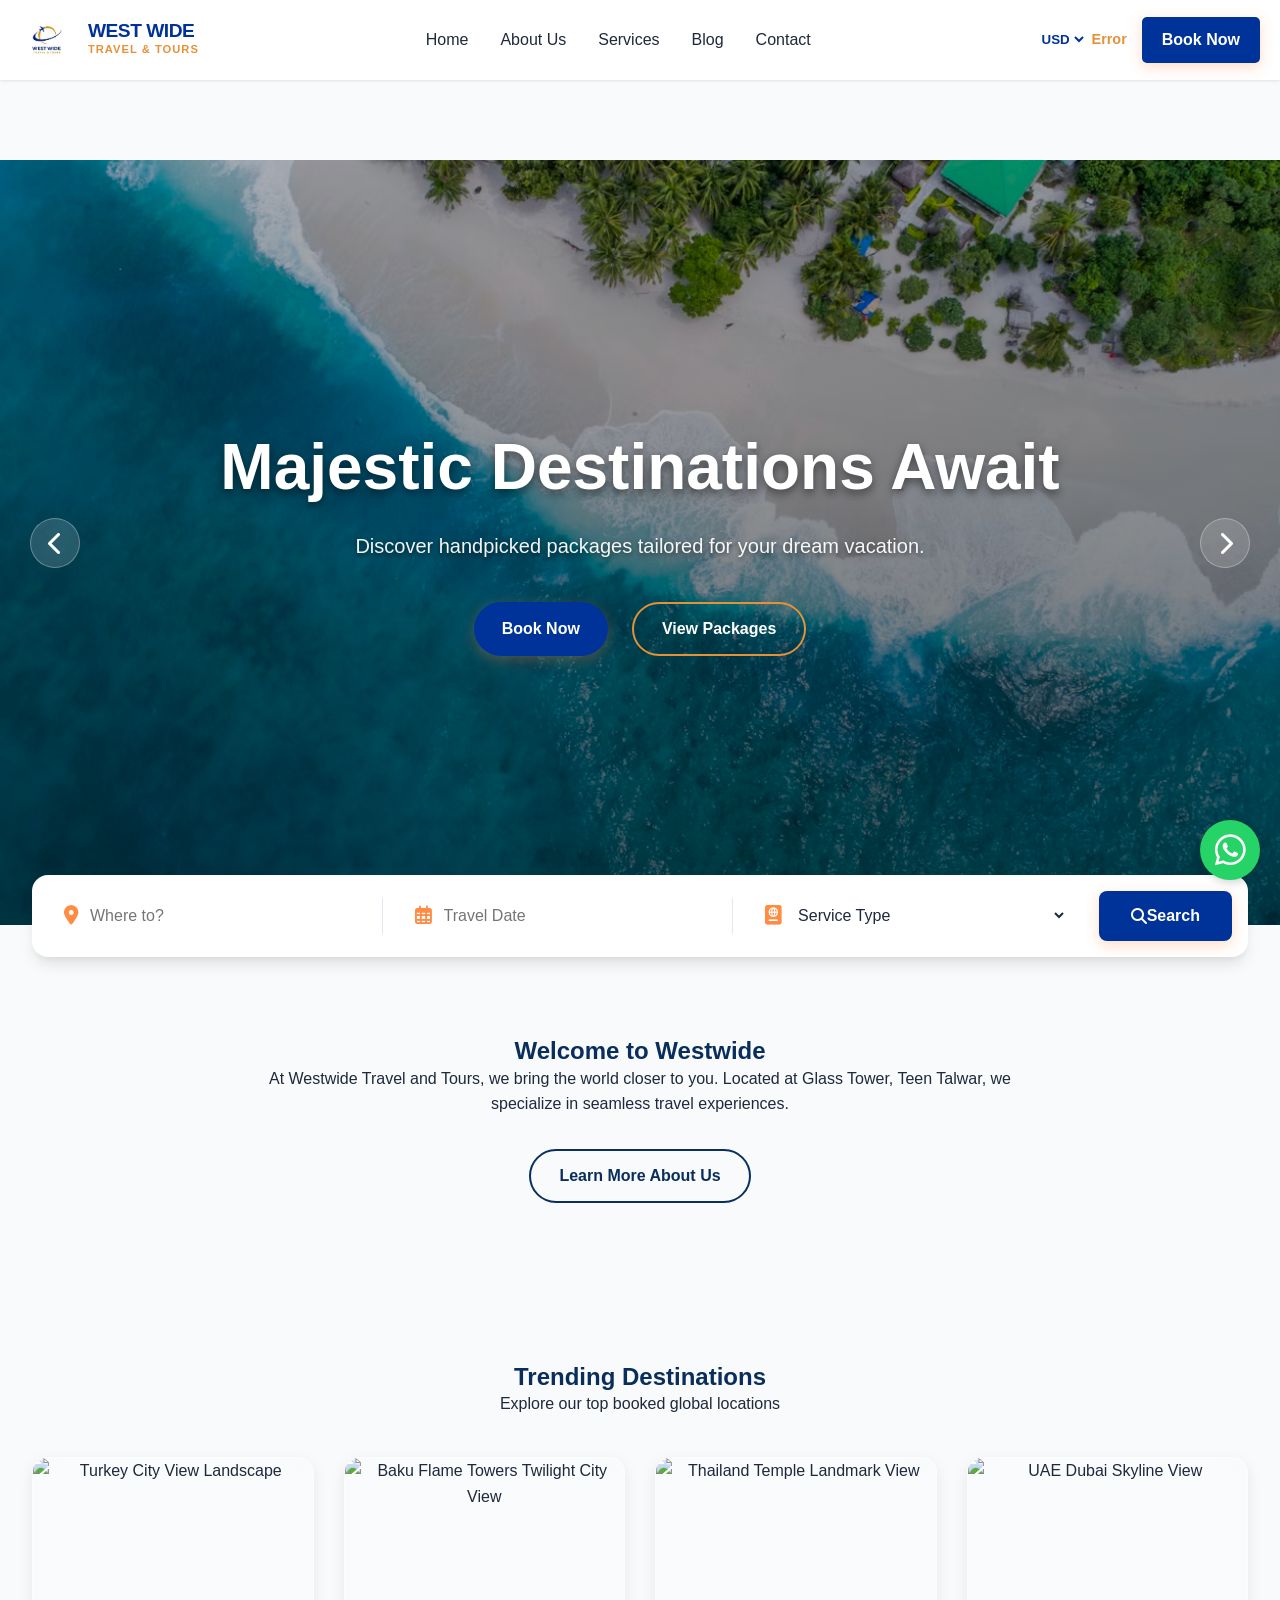
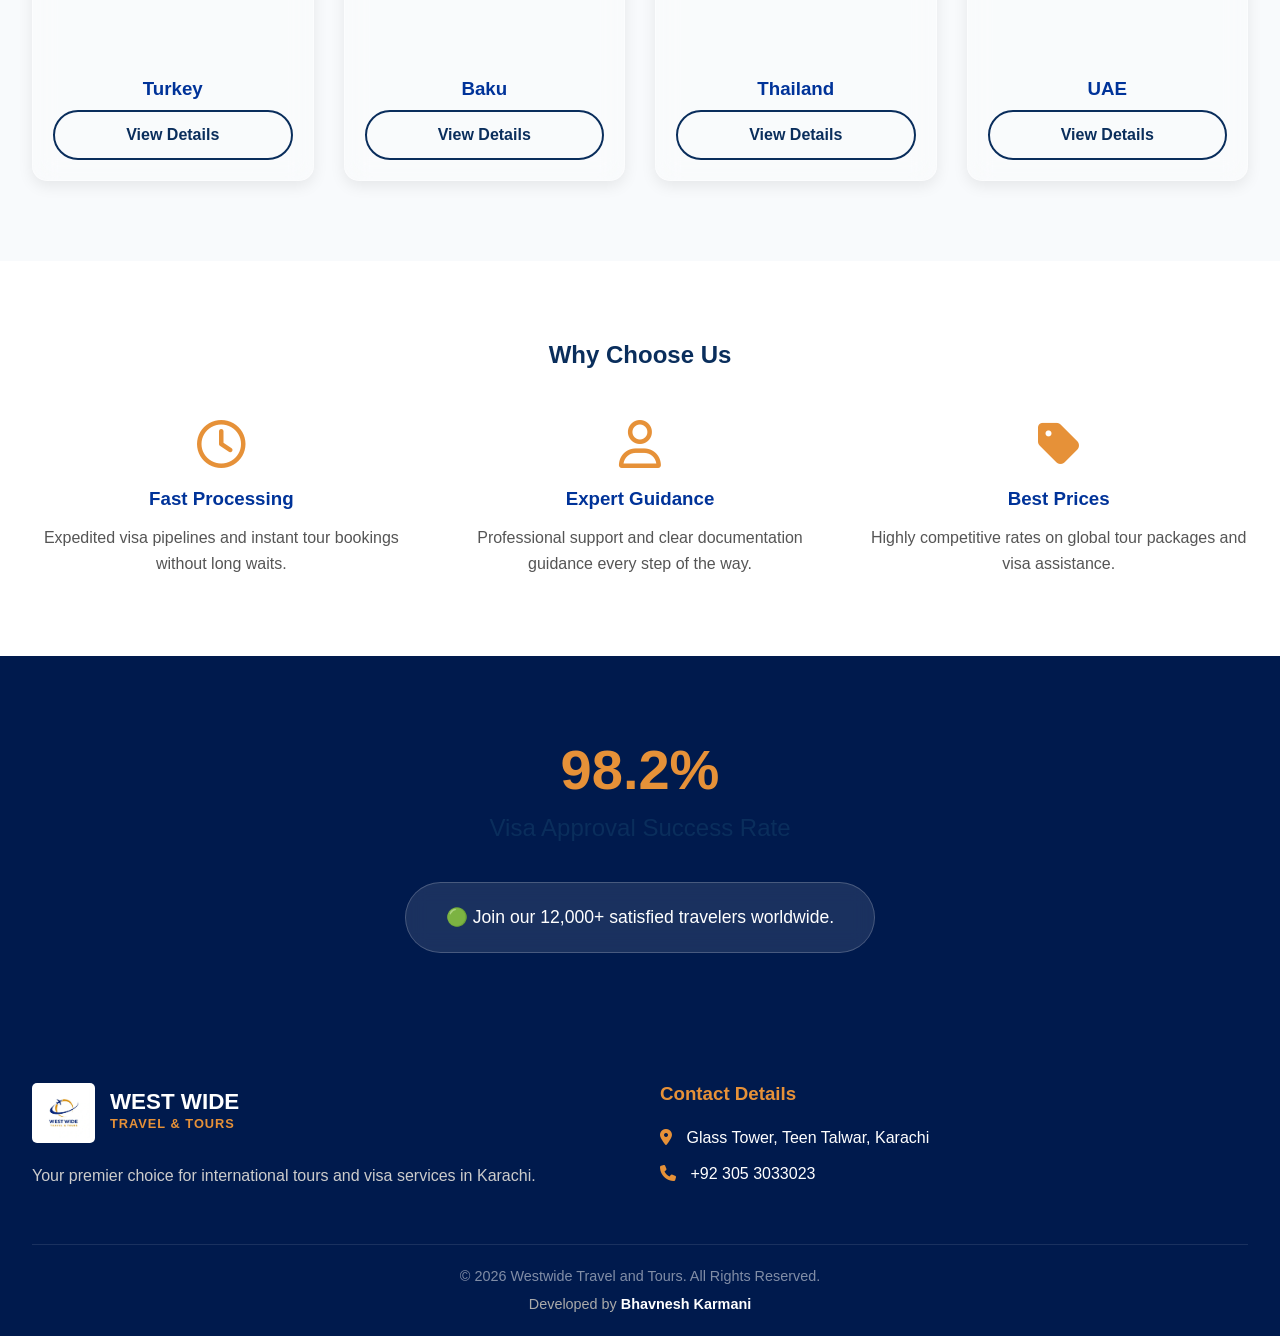
==== commit 2d07ce57: "Add files via upload" ====
--- a/index.html
+++ b/index.html
@@ -268,13 +268,90 @@
             </div>
         </div>
 
-        <section class="section intro-section text-center container animate-on-scroll">
+        <section class="section intro-section text-center container animate-on-scroll" style="padding: 80px 0;">
             <h2 class="section-title">Welcome to Westwide</h2>
             <p class="section-desc" style="max-width: 800px; margin: 0 auto; margin-bottom: 2rem;">
                 At Westwide Travel and Tours, we bring the world closer to you. Located at Glass Tower, Teen Talwar, we
                 specialize in seamless travel experiences.
             </p>
             <a href="about.html" class="btn btn-outline">Learn More About Us</a>
+        </section>
+
+        <!-- Featured Destinations -->
+        <section class="section bg-light text-center animate-on-scroll" style="padding: 80px 0;">
+            <div class="container">
+                <h2 class="section-title">Trending Destinations</h2>
+                <p class="section-desc">Explore our top booked global locations</p>
+                <div style="display: grid; grid-template-columns: repeat(auto-fit, minmax(280px, 1fr)); gap: 30px; margin-top: 40px;">
+                    <!-- Card 1 -->
+                    <div class="glass-card" style="border-radius: 15px; overflow: hidden; box-shadow: 0 5px 15px rgba(0,0,0,0.08);">
+                        <img src="https://images.unsplash.com/photo-1524231757912-21f4fe3a7200?w=600&q=80&fm=webp" alt="Turkey City View Landscape" style="width: 100%; height: 200px; object-fit: cover;">
+                        <div style="padding: 20px;">
+                            <h3 style="margin-bottom: 10px; color: #003399;">Turkey</h3>
+                            <a href="services.html" class="btn btn-outline" style="width: 100%; display: inline-block; padding: 10px;">View Details</a>
+                        </div>
+                    </div>
+                    <!-- Card 2 -->
+                    <div class="glass-card" style="border-radius: 15px; overflow: hidden; box-shadow: 0 5px 15px rgba(0,0,0,0.08);">
+                        <img src="https://images.unsplash.com/photo-1628186252945-812e1ec7e05a?w=600&q=80&fm=webp" alt="Baku Flame Towers Twilight City View" style="width: 100%; height: 200px; object-fit: cover;">
+                        <div style="padding: 20px;">
+                            <h3 style="margin-bottom: 10px; color: #003399;">Baku</h3>
+                            <a href="services.html" class="btn btn-outline" style="width: 100%; display: inline-block; padding: 10px;">View Details</a>
+                        </div>
+                    </div>
+                    <!-- Card 3 -->
+                    <div class="glass-card" style="border-radius: 15px; overflow: hidden; box-shadow: 0 5px 15px rgba(0,0,0,0.08);">
+                        <img src="https://images.unsplash.com/photo-1552465011-b4e21bf6e79a?w=600&q=80&fm=webp" alt="Thailand Temple Landmark View" style="width: 100%; height: 200px; object-fit: cover;">
+                        <div style="padding: 20px;">
+                            <h3 style="margin-bottom: 10px; color: #003399;">Thailand</h3>
+                            <a href="services.html" class="btn btn-outline" style="width: 100%; display: inline-block; padding: 10px;">View Details</a>
+                        </div>
+                    </div>
+                    <!-- Card 4 -->
+                    <div class="glass-card" style="border-radius: 15px; overflow: hidden; box-shadow: 0 5px 15px rgba(0,0,0,0.08);">
+                        <img src="https://images.unsplash.com/photo-1512453979798-5ea266f8880c?w=600&q=80&fm=webp" alt="UAE Dubai Skyline View" style="width: 100%; height: 200px; object-fit: cover;">
+                        <div style="padding: 20px;">
+                            <h3 style="margin-bottom: 10px; color: #003399;">UAE</h3>
+                            <a href="services.html" class="btn btn-outline" style="width: 100%; display: inline-block; padding: 10px;">View Details</a>
+                        </div>
+                    </div>
+                </div>
+            </div>
+        </section>
+
+        <!-- Why Choose Us -->
+        <section class="section text-center animate-on-scroll" style="padding: 80px 0; background: #fff;">
+            <div class="container">
+                <h2 class="section-title">Why Choose Us</h2>
+                <div style="display: grid; grid-template-columns: repeat(auto-fit, minmax(280px, 1fr)); gap: 40px; margin-top: 50px;">
+                    <div>
+                        <i class="fa-regular fa-clock" style="font-size: 3rem; color: #E69138; margin-bottom: 20px;"></i>
+                        <h3 style="color: #003399; margin-bottom: 15px;">Fast Processing</h3>
+                        <p style="color: #555;">Expedited visa pipelines and instant tour bookings without long waits.</p>
+                    </div>
+                    <div>
+                        <i class="fa-regular fa-user" style="font-size: 3rem; color: #E69138; margin-bottom: 20px;"></i>
+                        <h3 style="color: #003399; margin-bottom: 15px;">Expert Guidance</h3>
+                        <p style="color: #555;">Professional support and clear documentation guidance every step of the way.</p>
+                    </div>
+                    <div>
+                        <i class="fa-solid fa-tag" style="font-size: 3rem; color: #E69138; margin-bottom: 20px;"></i>
+                        <h3 style="color: #003399; margin-bottom: 15px;">Best Prices</h3>
+                        <p style="color: #555;">Highly competitive rates on global tour packages and visa assistance.</p>
+                    </div>
+                </div>
+            </div>
+        </section>
+
+        <!-- Success Ratio & Approvals -->
+        <section class="section animate-on-scroll" style="padding: 80px 0; background-color: #001a4d; color: white; text-align: center;">
+            <div class="container">
+                <h2 style="font-size: 3.5rem; color: #E69138; margin-bottom: 10px; font-weight: 800;">98.2%</h2>
+                <h3 style="font-size: 1.5rem; margin-bottom: 40px; font-weight: 500;">Visa Approval Success Rate</h3>
+                <div style="background: rgba(255, 255, 255, 0.1); backdrop-filter: blur(10px); padding: 20px 40px; border-radius: 50px; display: inline-block; border: 1px solid rgba(255, 255, 255, 0.2);">
+                    <p style="font-size: 1.1rem; margin: 0;">🟢 Join our 12,000+ satisfied travelers worldwide.</p>
+                </div>
+            </div>
         </section>
     </main>
 
@@ -323,6 +400,20 @@
     <a href="https://wa.me/923053033023?text=Hi%20West%20Wide%20Travel,%20I%20need%20information%20regarding%20a%20Tourist%20Visa." target="_blank" class="whatsapp-float">
         <i class="fa-brands fa-whatsapp"></i>
     </a>
+
+    <!-- Visa Approval Notification -->
+    <div id="visa-notification" style="position: fixed; bottom: 20px; left: 20px; background: rgba(255, 255, 255, 0.95); backdrop-filter: blur(10px); padding: 15px 20px; border-radius: 12px; box-shadow: 0 10px 30px rgba(0,0,0,0.15); display: flex; align-items: center; gap: 15px; transform: translateX(-150%); transition: transform 0.6s cubic-bezier(0.175, 0.885, 0.32, 1.275); z-index: 999; max-width: 320px; border-left: 4px solid #25d366;">
+        <div style="width: 45px; height: 45px; border-radius: 50%; background-color: #e8f5e9; display: flex; align-items: center; justify-content: center; flex-shrink: 0; position: relative;">
+            <i class="fa-solid fa-stamp" style="color: #2e7d32; font-size: 1.5rem; opacity: 0.8;"></i>
+            <span style="position: absolute; bottom: 0; right: 0; width: 12px; height: 12px; background: #4caf50; border-radius: 50%; border: 2px solid white;"></span>
+        </div>
+        <div style="flex-grow: 1;">
+            <div id="notification-text" style="font-size: 0.95rem; font-weight: 600; color: #333; margin-bottom: 3px; font-family: 'Inter', sans-serif;">Arsalan from Karachi - UK Visa Approved (2 mins ago)</div>
+            <div style="font-size: 0.8rem; color: #2e7d32; font-weight: 500; display: flex; align-items: center; gap: 5px;">
+                <i class="fa-solid fa-circle-check"></i> Verified Approval
+            </div>
+        </div>
+    </div>
 
     <!-- Lead Generation Pop-up -->
     <div class="lead-popup-overlay" id="leadPopup">
--- a/css/style.css
+++ b/css/style.css
@@ -377,63 +377,94 @@
 }
 
 /* Desktop view par menu toggle hide rahega */
+/* Mobile Header & Menu Logic */
 @media (max-width: 992px) {
+  /* Ensure container pushes Logo to left, others to right */
+  .navbar .container {
+    justify-content: flex-end !important;
+    gap: 12px;
+    padding: 10px 15px !important;
+  }
+
+  .nav-brand {
+    order: 1;
+    margin-right: auto; /* This pushes everything else to the right */
+  }
+
+  .nav-brand img {
+    max-height: 40px !important;
+    width: auto !important;
+  }
+  
+  .nav-brand span:first-child {
+    font-size: 1rem !important;
+  }
+  
+  .nav-brand span:last-child {
+    font-size: 0.6rem !important;
+  }
+
+  /* Unpack the nav-actions so its children become direct flex items of .container */
+  .nav-actions {
+    display: contents !important;
+  }
+
+  .currency-converter {
+    order: 2;
+    margin-right: 0 !important;
+    font-size: 0.75rem !important;
+  }
+
   .menu-toggle {
     display: block !important;
-    /* Mobile par icon dikhega */
-  }
-
+    order: 3;
+    font-size: 1.4rem !important;
+  }
+
+  .nav-actions .btn-primary {
+    order: 4;
+    padding: 6px 12px !important;
+    font-size: 0.8rem !important;
+    white-space: nowrap;
+  }
+
+  /* Slide-in Mobile Menu */
   .nav-links {
     position: absolute;
     top: 70px;
     left: -100%;
-    /* Shuru mein menu bahar rahega */
     display: flex;
     flex-direction: column;
     justify-content: center;
     align-items: center;
-    background: var(--color-primary); /* Dark Blue background for contrast */
+    background: var(--color-primary); 
     width: 100%;
     text-align: center;
     transition: 0.3s ease-in-out;
     box-shadow: 0 10px 10px rgba(0, 0, 0, 0.1);
-    z-index: 9999; /* Highest priority to remain visible */
+    z-index: 9999;
     padding: 20px 0;
   }
 
   .nav-links.active {
     left: 0;
-    /* Click karne par andar ayega */
   }
 
   .nav-link {
     padding: 15px;
     display: block;
     width: 100%;
-    color: #ffffff; /* White color for contrast */
+    color: #ffffff;
     border-bottom: 1px solid rgba(255, 255, 255, 0.1);
   }
 
-  /* Make sure hover color is visible and stands out against dark blue */
   .nav-link:hover,
   .nav-link.active {
     color: var(--color-accent) !important;
   }
 
-  .nav-actions {
-    display: none;
-    /* Desktop wala button hide */
-  }
-
   .btn-mobile-only {
-    display: inline-block !important;
-    margin-top: 15px;
-    color: #ffffff !important;
-    background-color: var(--color-accent);
-    font-weight: bold;
-    padding: 10px 20px;
-    border-radius: 5px;
-    border: none;
+    display: none !important; /* Not needed since we kept the desktop button via display: contents */
   }
 }
 
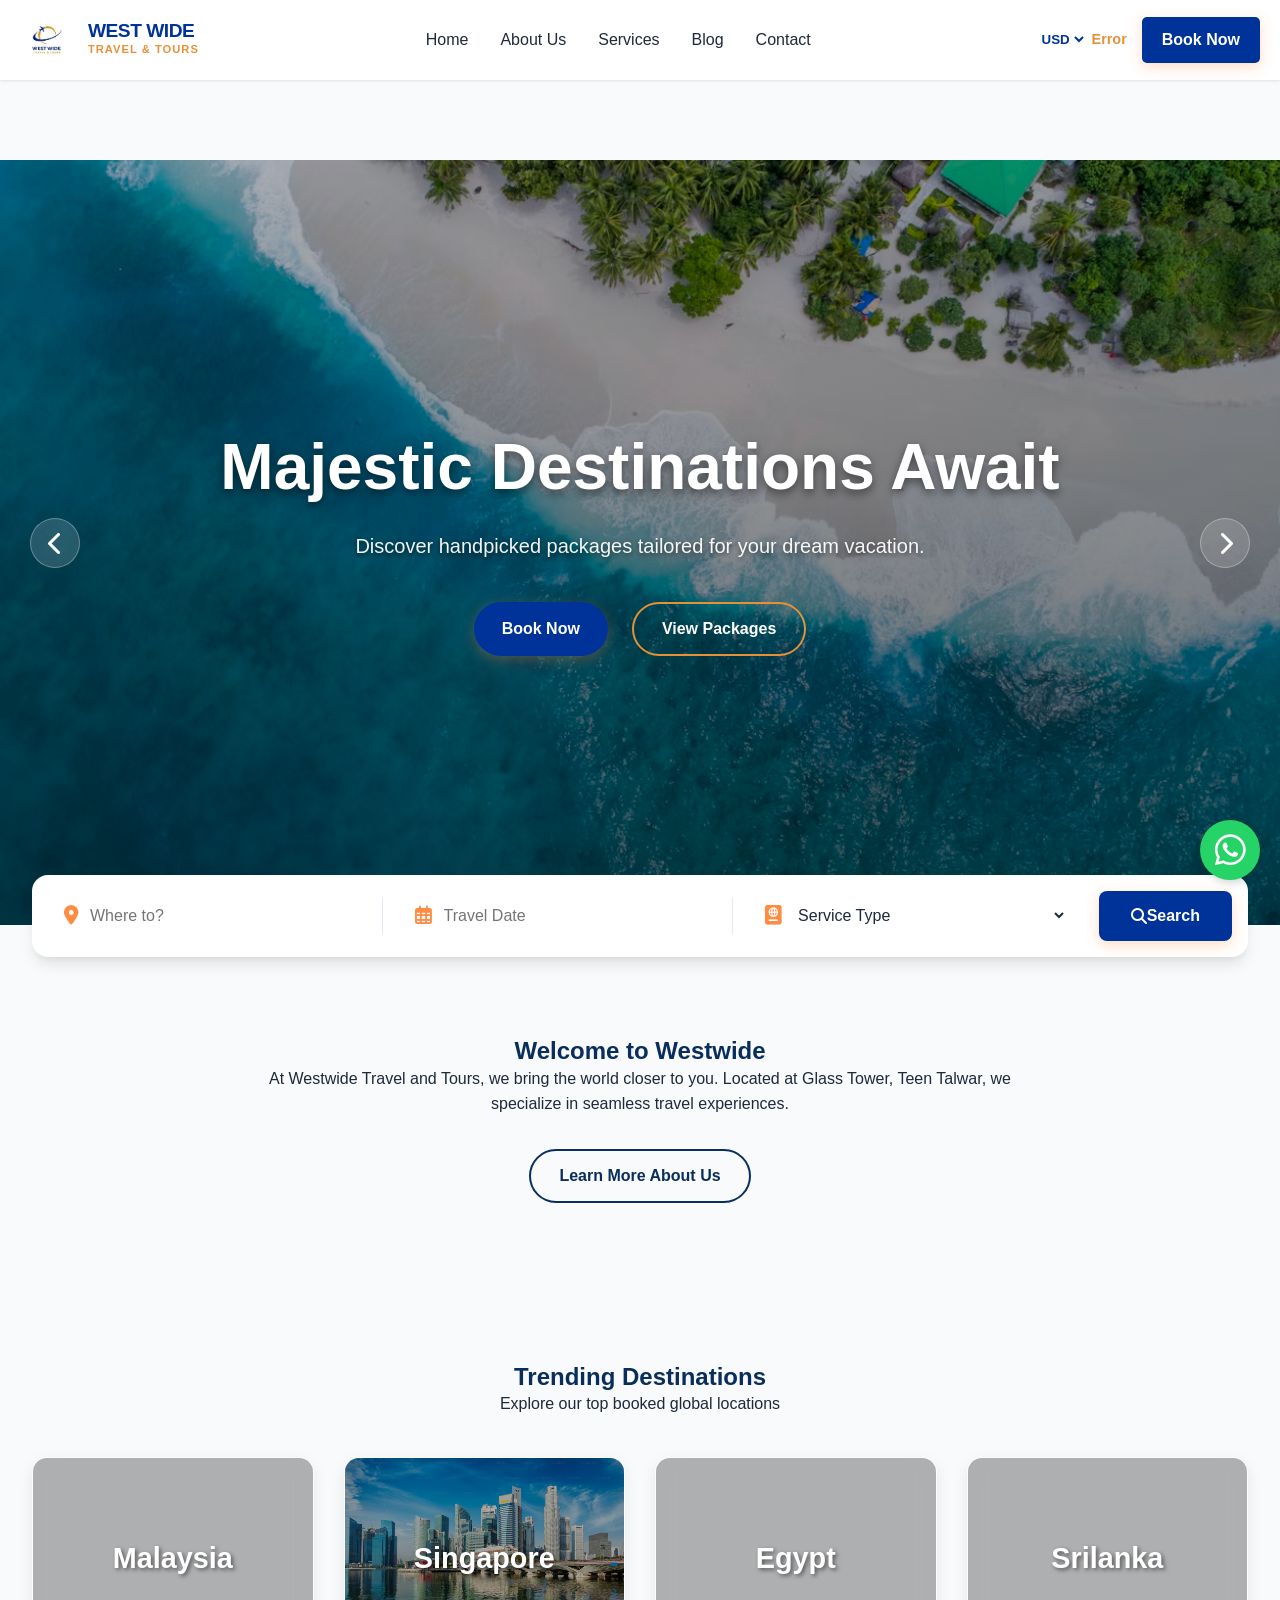
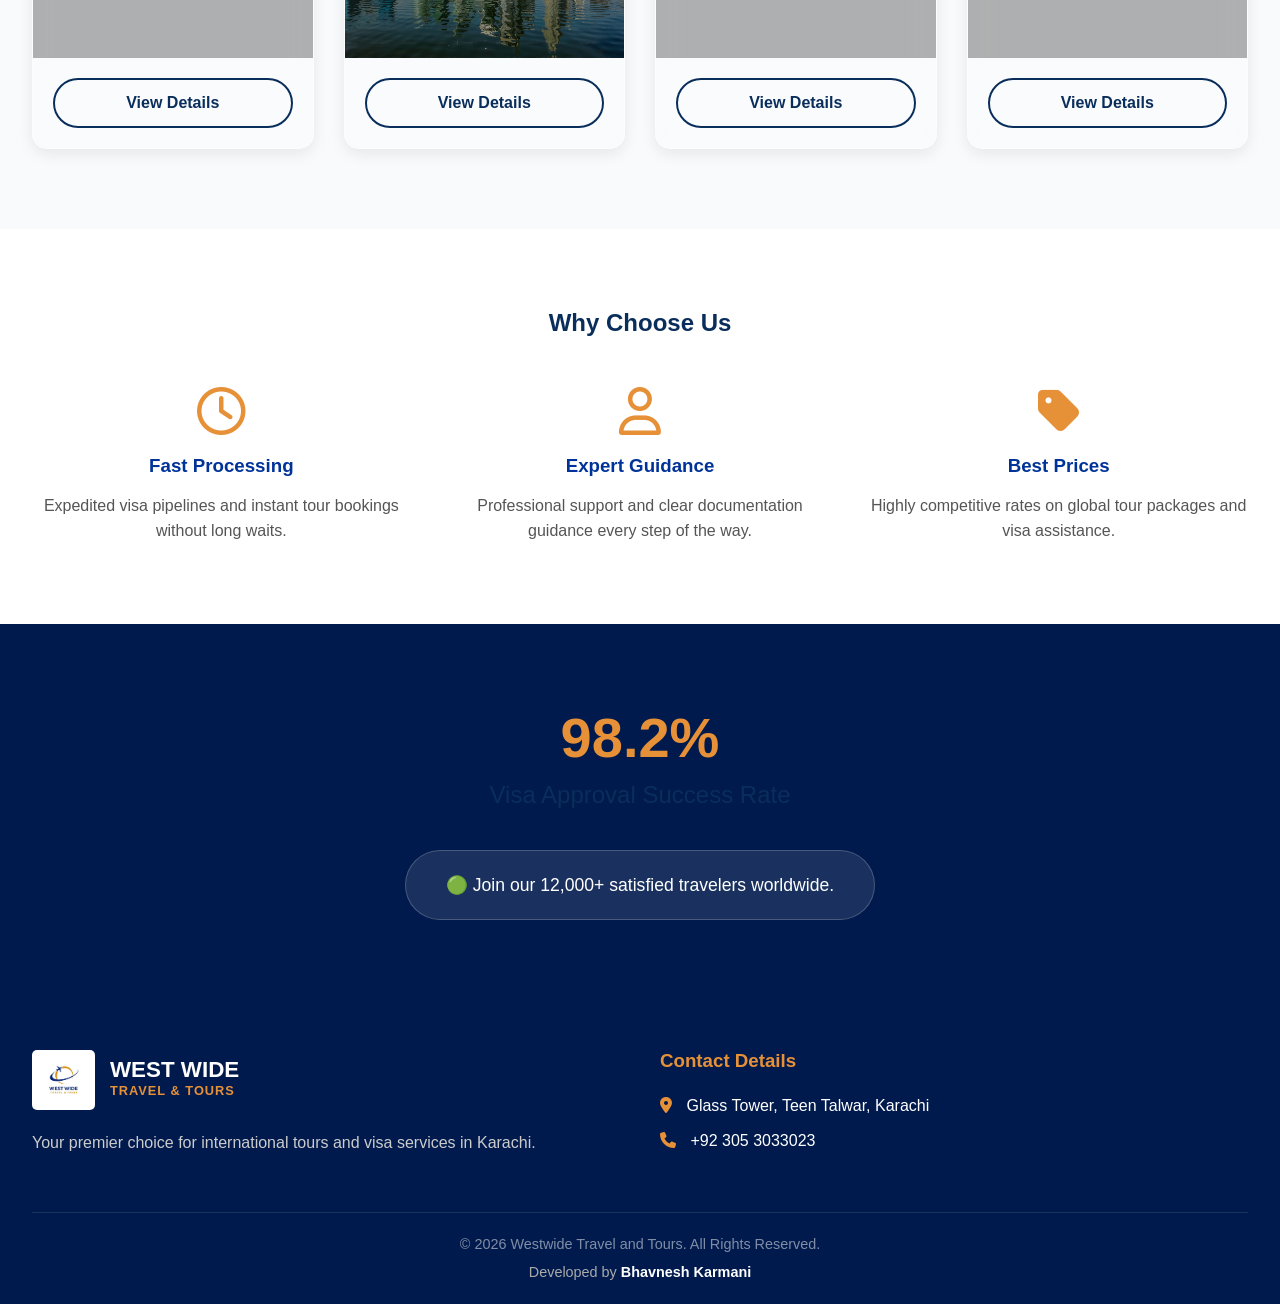
==== commit 1b3da580: "Add files via upload" ====
--- a/index.html
+++ b/index.html
@@ -283,35 +283,55 @@
                 <h2 class="section-title">Trending Destinations</h2>
                 <p class="section-desc">Explore our top booked global locations</p>
                 <div style="display: grid; grid-template-columns: repeat(auto-fit, minmax(280px, 1fr)); gap: 30px; margin-top: 40px;">
-                    <!-- Card 1 -->
+                    <!-- Card 1: Malaysia -->
                     <div class="glass-card" style="border-radius: 15px; overflow: hidden; box-shadow: 0 5px 15px rgba(0,0,0,0.08);">
-                        <img src="https://images.unsplash.com/photo-1524231757912-21f4fe3a7200?w=600&q=80&fm=webp" alt="Turkey City View Landscape" style="width: 100%; height: 200px; object-fit: cover;">
+                        <div class="package-slider" style="height: 200px; position: relative; overflow: hidden;">
+                            <div class="slider-img active" style="background-image: url('images/malaysia1.jpg');"></div>
+                            <div class="slider-img" style="background-image: url('images/malaysia2.jpg');"></div>
+                            <div class="slider-img" style="background-image: url('images/malaysia3.jpg');"></div>
+                            <div style="position: absolute; top: 0; left: 0; width: 100%; height: 100%; background: rgba(0,0,0,0.3); z-index: 2;"></div>
+                            <h3 style="position: absolute; top: 50%; left: 50%; transform: translate(-50%, -50%); color: white; z-index: 3; margin: 0; font-size: 1.8rem; text-shadow: 2px 2px 4px rgba(0,0,0,0.5);">Malaysia</h3>
+                        </div>
                         <div style="padding: 20px;">
-                            <h3 style="margin-bottom: 10px; color: #003399;">Turkey</h3>
                             <a href="services.html" class="btn btn-outline" style="width: 100%; display: inline-block; padding: 10px;">View Details</a>
                         </div>
                     </div>
-                    <!-- Card 2 -->
+                    <!-- Card 2: Singapore -->
                     <div class="glass-card" style="border-radius: 15px; overflow: hidden; box-shadow: 0 5px 15px rgba(0,0,0,0.08);">
-                        <img src="https://images.unsplash.com/photo-1628186252945-812e1ec7e05a?w=600&q=80&fm=webp" alt="Baku Flame Towers Twilight City View" style="width: 100%; height: 200px; object-fit: cover;">
+                        <div class="package-slider" style="height: 200px; position: relative; overflow: hidden;">
+                            <div class="slider-img active" style="background-image: url('images/singapore1.jpg');"></div>
+                            <div class="slider-img" style="background-image: url('images/singapore2.jpg');"></div>
+                            <div class="slider-img" style="background-image: url('images/singapore3.jpg');"></div>
+                            <div style="position: absolute; top: 0; left: 0; width: 100%; height: 100%; background: rgba(0,0,0,0.3); z-index: 2;"></div>
+                            <h3 style="position: absolute; top: 50%; left: 50%; transform: translate(-50%, -50%); color: white; z-index: 3; margin: 0; font-size: 1.8rem; text-shadow: 2px 2px 4px rgba(0,0,0,0.5);">Singapore</h3>
+                        </div>
                         <div style="padding: 20px;">
-                            <h3 style="margin-bottom: 10px; color: #003399;">Baku</h3>
                             <a href="services.html" class="btn btn-outline" style="width: 100%; display: inline-block; padding: 10px;">View Details</a>
                         </div>
                     </div>
-                    <!-- Card 3 -->
+                    <!-- Card 3: Egypt -->
                     <div class="glass-card" style="border-radius: 15px; overflow: hidden; box-shadow: 0 5px 15px rgba(0,0,0,0.08);">
-                        <img src="https://images.unsplash.com/photo-1552465011-b4e21bf6e79a?w=600&q=80&fm=webp" alt="Thailand Temple Landmark View" style="width: 100%; height: 200px; object-fit: cover;">
+                        <div class="package-slider" style="height: 200px; position: relative; overflow: hidden;">
+                            <div class="slider-img active" style="background-image: url('images/egypt1.jpg');"></div>
+                            <div class="slider-img" style="background-image: url('images/egypt2.jpg');"></div>
+                            <div class="slider-img" style="background-image: url('images/egypt3.jpg');"></div>
+                            <div style="position: absolute; top: 0; left: 0; width: 100%; height: 100%; background: rgba(0,0,0,0.3); z-index: 2;"></div>
+                            <h3 style="position: absolute; top: 50%; left: 50%; transform: translate(-50%, -50%); color: white; z-index: 3; margin: 0; font-size: 1.8rem; text-shadow: 2px 2px 4px rgba(0,0,0,0.5);">Egypt</h3>
+                        </div>
                         <div style="padding: 20px;">
-                            <h3 style="margin-bottom: 10px; color: #003399;">Thailand</h3>
                             <a href="services.html" class="btn btn-outline" style="width: 100%; display: inline-block; padding: 10px;">View Details</a>
                         </div>
                     </div>
-                    <!-- Card 4 -->
+                    <!-- Card 4: Srilanka -->
                     <div class="glass-card" style="border-radius: 15px; overflow: hidden; box-shadow: 0 5px 15px rgba(0,0,0,0.08);">
-                        <img src="https://images.unsplash.com/photo-1512453979798-5ea266f8880c?w=600&q=80&fm=webp" alt="UAE Dubai Skyline View" style="width: 100%; height: 200px; object-fit: cover;">
+                        <div class="package-slider" style="height: 200px; position: relative; overflow: hidden;">
+                            <div class="slider-img active" style="background-image: url('images/srilanka1.jpg');"></div>
+                            <div class="slider-img" style="background-image: url('images/srilanka2.jpg');"></div>
+                            <div class="slider-img" style="background-image: url('images/srilanka3.jpg');"></div>
+                            <div style="position: absolute; top: 0; left: 0; width: 100%; height: 100%; background: rgba(0,0,0,0.3); z-index: 2;"></div>
+                            <h3 style="position: absolute; top: 50%; left: 50%; transform: translate(-50%, -50%); color: white; z-index: 3; margin: 0; font-size: 1.8rem; text-shadow: 2px 2px 4px rgba(0,0,0,0.5);">Srilanka</h3>
+                        </div>
                         <div style="padding: 20px;">
-                            <h3 style="margin-bottom: 10px; color: #003399;">UAE</h3>
                             <a href="services.html" class="btn btn-outline" style="width: 100%; display: inline-block; padding: 10px;">View Details</a>
                         </div>
                     </div>
--- a/css/style.css
+++ b/css/style.css
@@ -560,4 +560,27 @@
   -webkit-backdrop-filter: blur(12px);
   border: 1px solid rgba(255, 255, 255, 0.4);
   box-shadow: 0 8px 32px 0 rgba(31, 38, 135, 0.1);
+}
+
+/* --- Auto-Slider for Premium Packages --- */
+.package-slider .slider-img {
+    position: absolute;
+    top: 0;
+    left: 0;
+    width: 100%;
+    height: 100%;
+    background-size: cover;
+    background-position: center;
+    opacity: 0;
+    transition: opacity 1s ease-in-out;
+    z-index: 1;
+}
+
+.package-slider .slider-img.active {
+    opacity: 1;
+    z-index: 2;
+}
+
+.package-slider .ptc-price-badge {
+    z-index: 3;
 }
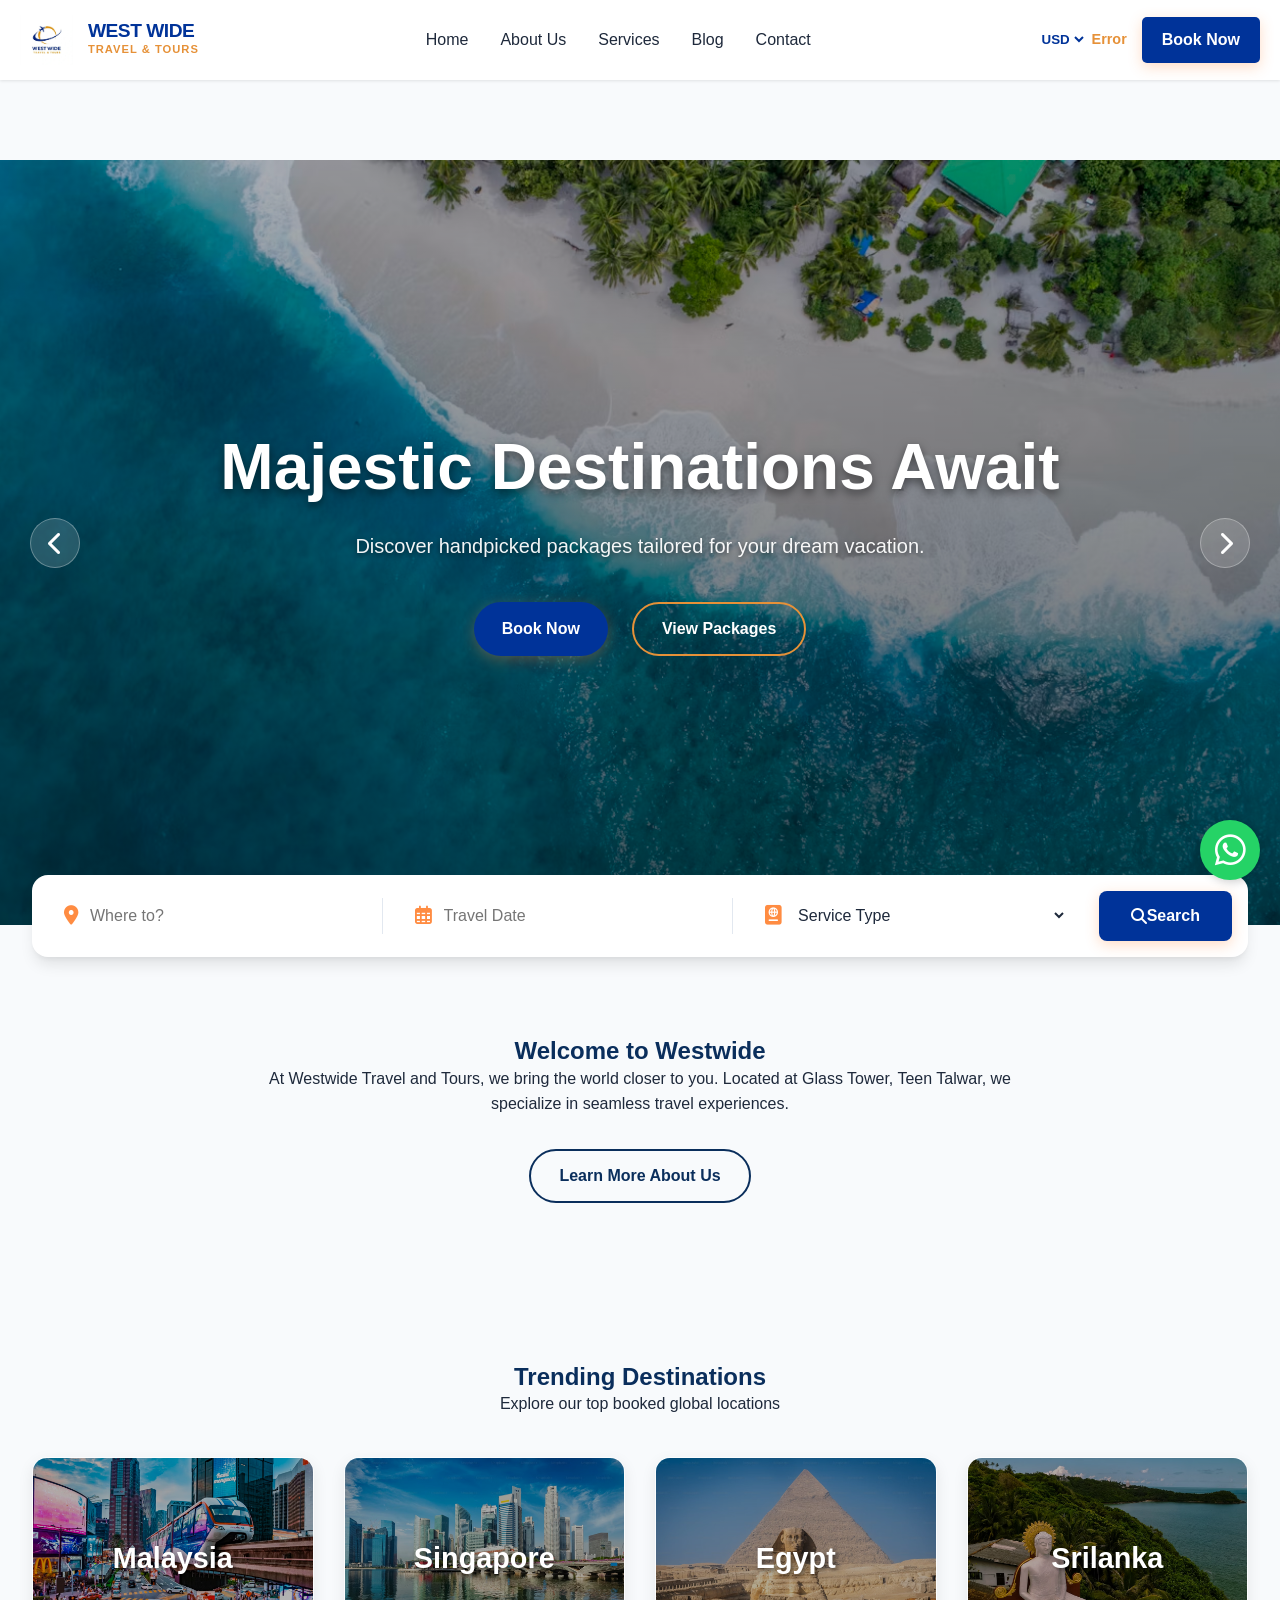
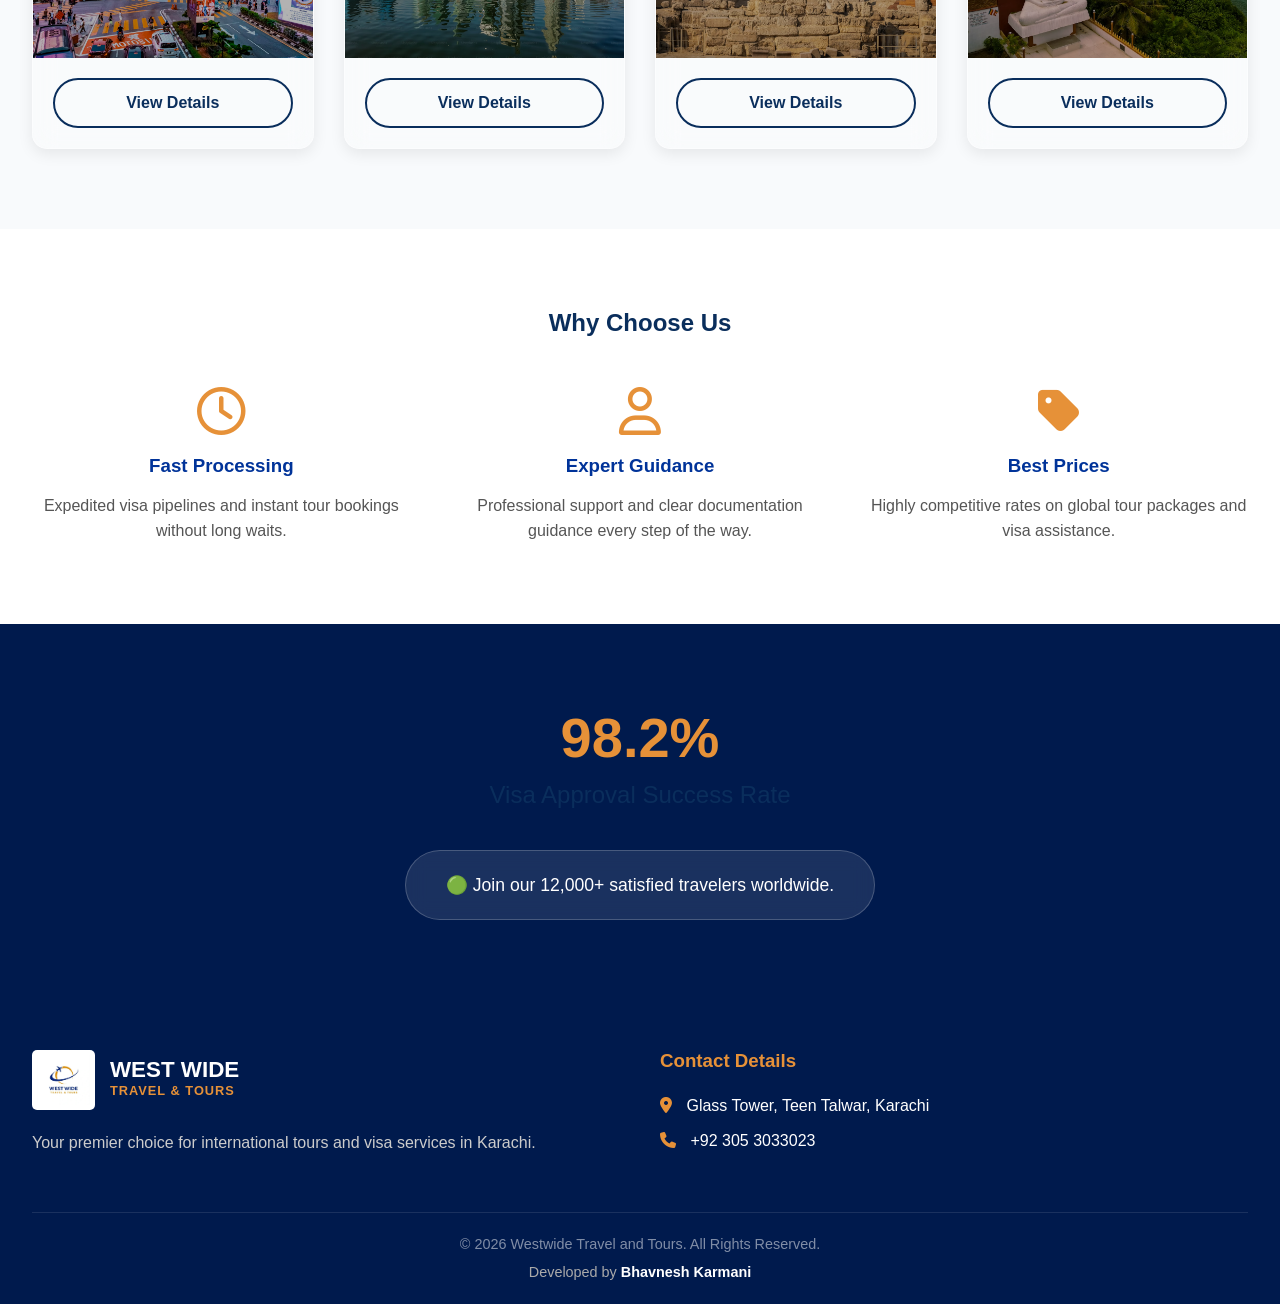
==== commit e221d799: "Add files via upload" ====
--- a/index.html
+++ b/index.html
@@ -286,9 +286,9 @@
                     <!-- Card 1: Malaysia -->
                     <div class="glass-card" style="border-radius: 15px; overflow: hidden; box-shadow: 0 5px 15px rgba(0,0,0,0.08);">
                         <div class="package-slider" style="height: 200px; position: relative; overflow: hidden;">
-                            <div class="slider-img active" style="background-image: url('images/malaysia1.jpg');"></div>
-                            <div class="slider-img" style="background-image: url('images/malaysia2.jpg');"></div>
-                            <div class="slider-img" style="background-image: url('images/malaysia3.jpg');"></div>
+                            <div class="slider-img active" style="background-image: url('images/Malaysia1.jpg');"></div>
+                            <div class="slider-img" style="background-image: url('images/Malaysia2.jpg');"></div>
+                            <div class="slider-img" style="background-image: url('images/Malaysia3.jpg');"></div>
                             <div style="position: absolute; top: 0; left: 0; width: 100%; height: 100%; background: rgba(0,0,0,0.3); z-index: 2;"></div>
                             <h3 style="position: absolute; top: 50%; left: 50%; transform: translate(-50%, -50%); color: white; z-index: 3; margin: 0; font-size: 1.8rem; text-shadow: 2px 2px 4px rgba(0,0,0,0.5);">Malaysia</h3>
                         </div>
@@ -312,9 +312,9 @@
                     <!-- Card 3: Egypt -->
                     <div class="glass-card" style="border-radius: 15px; overflow: hidden; box-shadow: 0 5px 15px rgba(0,0,0,0.08);">
                         <div class="package-slider" style="height: 200px; position: relative; overflow: hidden;">
-                            <div class="slider-img active" style="background-image: url('images/egypt1.jpg');"></div>
-                            <div class="slider-img" style="background-image: url('images/egypt2.jpg');"></div>
-                            <div class="slider-img" style="background-image: url('images/egypt3.jpg');"></div>
+                            <div class="slider-img active" style="background-image: url('images/Egypt1.jpg');"></div>
+                            <div class="slider-img" style="background-image: url('images/Egypt2.jpg');"></div>
+                            <div class="slider-img" style="background-image: url('images/Egypt3.jpg');"></div>
                             <div style="position: absolute; top: 0; left: 0; width: 100%; height: 100%; background: rgba(0,0,0,0.3); z-index: 2;"></div>
                             <h3 style="position: absolute; top: 50%; left: 50%; transform: translate(-50%, -50%); color: white; z-index: 3; margin: 0; font-size: 1.8rem; text-shadow: 2px 2px 4px rgba(0,0,0,0.5);">Egypt</h3>
                         </div>
@@ -325,9 +325,9 @@
                     <!-- Card 4: Srilanka -->
                     <div class="glass-card" style="border-radius: 15px; overflow: hidden; box-shadow: 0 5px 15px rgba(0,0,0,0.08);">
                         <div class="package-slider" style="height: 200px; position: relative; overflow: hidden;">
-                            <div class="slider-img active" style="background-image: url('images/srilanka1.jpg');"></div>
-                            <div class="slider-img" style="background-image: url('images/srilanka2.jpg');"></div>
-                            <div class="slider-img" style="background-image: url('images/srilanka3.jpg');"></div>
+                            <div class="slider-img active" style="background-image: url('images/Srilanka1.jpg');"></div>
+                            <div class="slider-img" style="background-image: url('images/Srilanka2.jpg');"></div>
+                            <div class="slider-img" style="background-image: url('images/Srilanka3.jpg');"></div>
                             <div style="position: absolute; top: 0; left: 0; width: 100%; height: 100%; background: rgba(0,0,0,0.3); z-index: 2;"></div>
                             <h3 style="position: absolute; top: 50%; left: 50%; transform: translate(-50%, -50%); color: white; z-index: 3; margin: 0; font-size: 1.8rem; text-shadow: 2px 2px 4px rgba(0,0,0,0.5);">Srilanka</h3>
                         </div>
